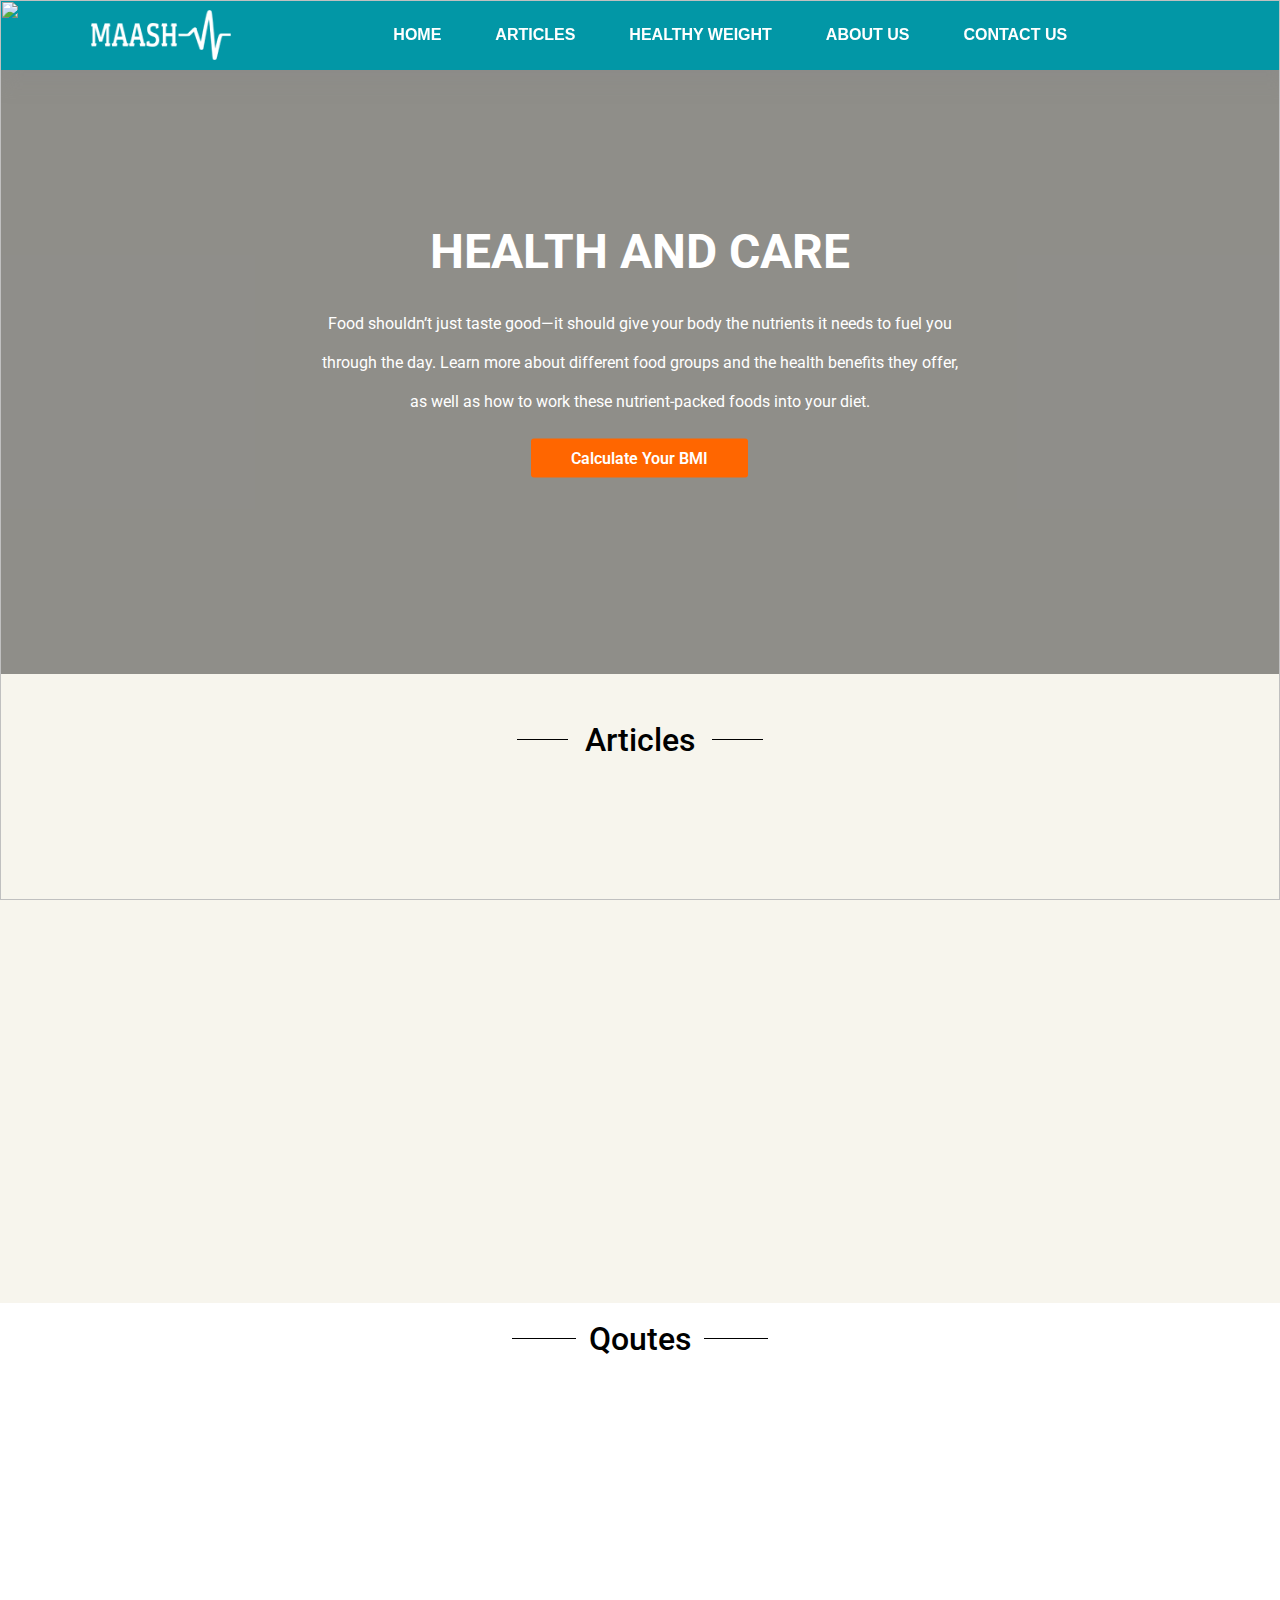
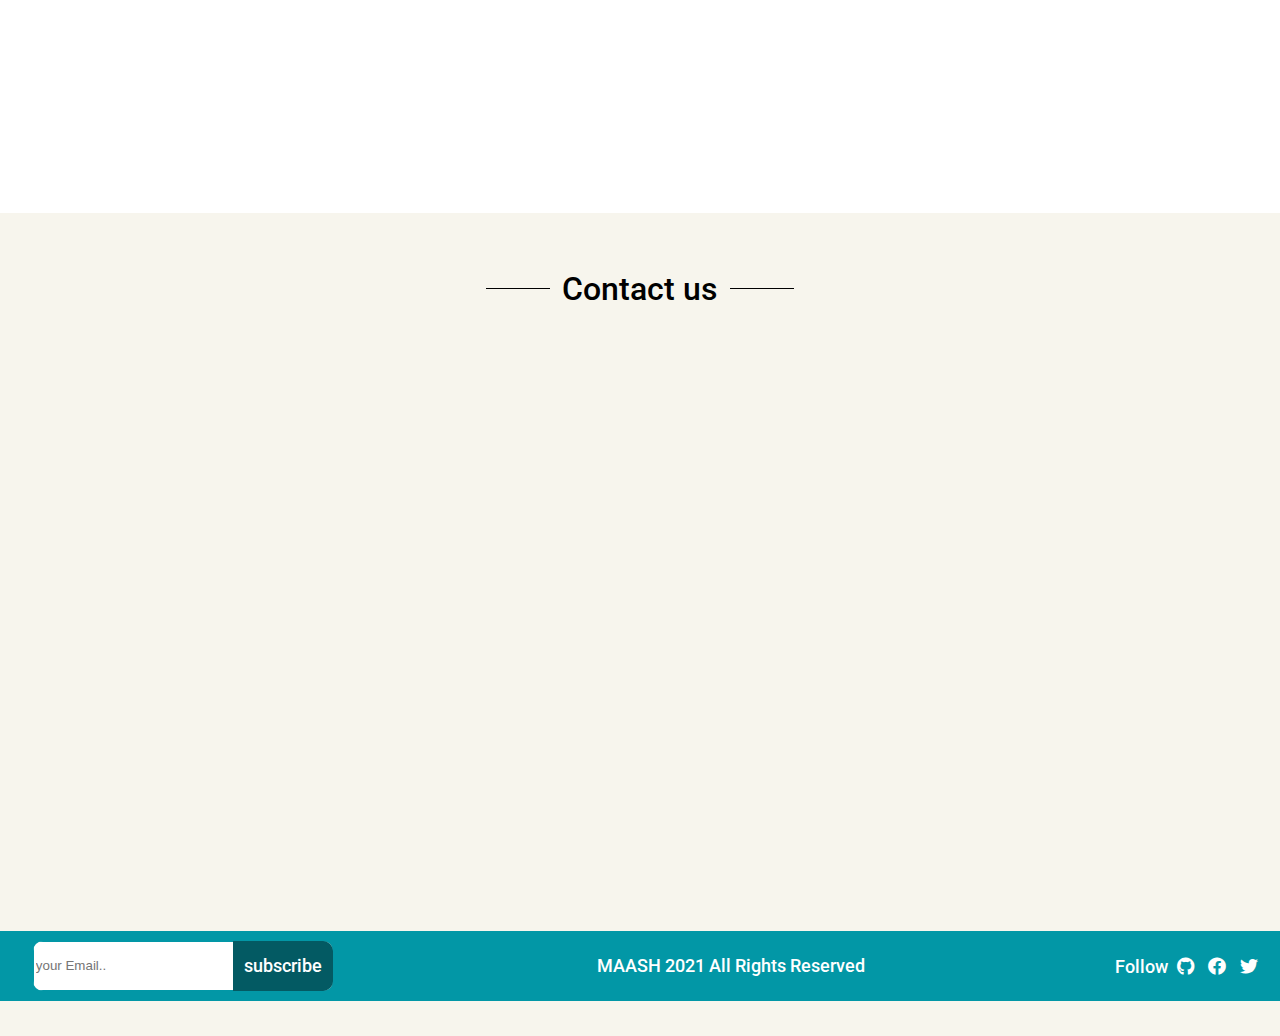
==== index.html @ dfac136e "adding a dropdown list to the header with user data" ====
<!DOCTYPE html>
<html lang="en">

<head>
  <meta charset="UTF-8">
  <meta name="viewport" content="width=device-width, initial-scale=1.0">
  <title>Document</title>
 <link rel="stylesheet" href="css/scrollEffect.css">
 <link rel="stylesheet" href="css/dropdown.css">
 <link rel="stylesheet" href="css/AboutCards.css">
 <link rel="stylesheet" href="assets/fontawesome/css/all.css">
  <link rel="stylesheet" href="css/reset.css">
  <link rel="stylesheet" href="css/Cards.css">
  <link rel="stylesheet" href="css/qouteCss.css">
  <link rel="stylesheet" href="css/contact-form.css">
  <link rel="stylesheet" href="css/style.css">
</head>

<body onload="preLoad()" id="myPage">
  <div id="loader"><img src="assets/loader1.gif" alt=""></div>
  <header>
    <div class="img-container-header">
      <a href="index.html"><img class="logo" src="assets/logo.png" alt=""></a>
    </div>
    <nav>
      <a href="index.html">Home</a>
      <a href="#Art">Articles</a>
      <a href="form.html">Healthy Weight</a>
      <a href="aboutus.html">About us</a>
      <a href="#contact">Contact Us</a>
    </nav>
    <div id="userData">
        <div class="dropdown">
          <button onclick="getDataDrop()" class="dropbtn">User</button>
          <div id="myDropdown" class="dropdown-content">
            <a id="nameUser"></a>
            <a id="ageUser"></a>
            <a id="HeightUser"></a>
            <a id="WeightUser"></a>
          </div>
        </div>
        <!-- <ul id="dropdown">
          <h2 id="ageUser"></h2>
          <h2 id="HeightUser"></h2>
          <h2 id="WeightUser"></h2>
        </ul> -->
<!--         
      <div class="dropdown">
        <button onclick="myFunction()" class="dropbtn">Dropdown</button>
        <div id="myDropdown" class="dropdown-content">
          <a id="ageUser"></a>
          <a id="HeightUser"></a>
          <a id="WeightUser"></a>
        </div>
      </div> -->
      



    </div>
  </header>
  <main>
    <div class="hero">
      <div class="background-overlay">
        <div class="hero-text">
          <h1>Health and Care</h1>
          <p>Food shouldn’t just taste good—it should give your body the nutrients it needs to fuel you through the day. Learn more about different food groups and the health benefits they offer, as well as how to work these nutrient-packed foods into your diet.</p>
          <a href="form.html">Calculate Your BMI</a>
        </div>
      </div>
    </div>

    <div class="main-container">

      <div class="articles-container">

        <div id="Art">
          <h3>Articles</h3>
        </div>
        <div class="effected">
        <div class="card">
          <div class="card-image">
            <img class="activator" src="img/chronic.jpeg">
          </div>
          <div class="card-content">
            <span class="card-title">Chronic diseases<i class="material-icons right"></i></span>
            <span class="card-container-text">Learn about heart disease, stroke, and diabetes, their
              relations to food, and how to manage them better through simple changes in lifestyle and eating habits.
            </span>
            <p><a href="articles.html#chronic">Read more</a></p>
          </div>
        </div>


        <div class="card">
          <div class="card-image">
            <img class="activator" src="img/baby.jpg">
          </div>
          <div class="card-content">
            <span class="card-title">Babies Health <i class="material-icons right"></i></span>
            <span class="card-container-text">Learn more about your children health, how to feed them properly, and
              making sure that you’re providing them with the nutritions they need to live a happy and healthy
              life.</span>
            <p><a href="articles.html#baby">Read more</a></p>
          </div>
        </div>


        <div class="card">
          <div class="card-image">
            <img class="activator" src="img/diet3.jpg">
          </div>
          <div class="card-content">
            <span class="card-title">Healthy Diet<i class="material-icons right"></i></span>
            <span class="card-container-text">Learn more about eating for your health, without stricting
              yourself from eating what you love. How to eat to feel great, have more energy, improve your
              health, and boost your mood.
            </span>
            <p><a href="articles.html#diet">Read more</a></p>
          </div>
        </div>
      </div>
      </div>


    </div>

    <div class="Qoutes-container">
      <div id="Qoutes">
        <h3>Qoutes</h3>
      </div>
      <div class="effected">
        <div class="container" >
          <div id="quoteSign" >
            <img src="img/unnamed.png" alt="">
           </div>
          <div class="box">
        
            <div class="slider">
              <!-- Text here  -->
              <section>
                <div class="qputimg">
                  <img src="img/qoute1.jpg" width="200" height="150">
            </div>
                <div id="text1">
                  ”The scientific truth may be put quite briefly; eat moderately, having an ordinary<br> mixed
                    diet, and don’t worry.”<br><br><br><span> ~ Robert Hutchison</span>
                </div>
              
              </section>       
            
              <section>
                <div class="qputimg" >
                  <img src="img/qoute2.jpg" width="200" height="150">
                  </div>
                <div id="text2">
                ”Keeping your body healthy is an expression of gratitude to the whole cosmos –<br> the trees, the
                clouds, everything.” <br><br><br><span>~ Thich Nhat Hanh</span>
                </div>
               
              </section>
                          
              <section>
                <div class="qputimg">
                  <img src="img/qoute3.jpg" width="200" height="150">
                  </div>
                <div id="text3">
                ”The doctor of the future will give no medicines, but will interest his patients in <br> the care of
                the human frame, in diet, and in the causes and prevention of disease.” <br><br><br><span> ~Thomas Edison</span>
                </div>
                
              </section>
            
            
              <section>
                <div id="img4">
                  <img src="img/qoute4.jpg" width="200" height="150">
                  </div>
                <div id="text4">
                ”It is health that is real wealth and not pieces of gold and silver.” <br><br><br><span>~ Mahatma Gandhi</span>
                </div>
               
              </section>
            </div>
            <div class="cont">
              <span class="Arr Left"> <img src="img/baseline_keyboard_arrow_left_black_18dp.png" alt=""> </span>
              <span class="Arr Right"> <img src="img/baseline_keyboard_arrow_right_black_18dp.png" alt=""> </span>
            </div>
          </div>
        </div>
      </div>
</div>
    <div id="contact">
      <h3>Contact us</h3>
    </div>
    
      <div class="effected">
        <div class="contat-us-section">
    
          <div class="contact-info">
            <iframe
        width="100%"
        height="300"
        frameborder="0" style="border:0"
        src="https://maps.google.com/maps?q=Amman%20tabarbour&t=&z=7&ie=UTF8&iwloc=&output=embed" allowfullscreen>
      
      </iframe>
      <div class="row-contact">
        <div class="col-md-12">
            <div class="site-heading-main">
                <h2>Call us <span>On</span></h2>
                <h4>+ 962 0790 910 041</h4>
                <h2><span>E-mail</span></h2>
                <h3>MAASH@example.com</h3>
            </div>
        </div>
      </div>
      </div>


    <div class="contact-container">

      <form>
        <label for="fname">First Name</label>
        <input type="text" id="fname" name="firstname" class="input-contact" placeholder="Your name.." required>
        <label for="lname">Last Name</label>
        <input type="text" id="lname" name="lastname" class="input-contact" placeholder="Your last name.." required>
        <label for="subject">Subject</label>
        <textarea id="subject" name="subject" class="input-contact" placeholder="Write something.." style="height:200px" required></textarea>
        <input type="submit" id="sendMessage" value="Submit" class="confirm">
        <!-- The Modal -->
        <div id="myModal" class="modal">
          <!-- Modal content -->
          <div class="modal-content">
            <p>Thanks for your Message...</p>
          </div>
        </div>
        </form>
    </div>


 </div>
  </div>

  </div>
  </main>
  <footer>
    <div class="footer-sub">
      <div class="container-sub">
        <div class="login_bar">
          <input type="text"  placeholder="your Email.." class="button-sub">
          <span class="login"></span>
          <span class="subscribe_button">subscribe</span>
          <span class="subscribing"></span>
        </div>
      </div>
    </div>
    <div class="copy-rights">MAASH 2021 All Rights Reserved</div>
    <div class="footer-link">Follow <a href="#"><i class="social-icon fab fa-github"></i></a>
      <a href="#"><i class="social-icon fab fa-facebook"></i></a>
      <a href="#"><i class="social-icon fab fa-twitter"></i></a>
    </div>
  </footer>
  <script src="js/ScrollingFunc.js"></script>
  <script src="js/slider.js"></script>
  <script src="js/app.js"></script>

</body>

</html>
---- css/scrollEffect.css ----
.effected{
    opacity: 0;
    transform: translateY(100px);
  
    transition: 0.8s all ease-in-out;
}

.appear{

    opacity: 1;
  
    transform: translateY(0px);
}
---- css/dropdown.css ----
/* #userData li ul {
    visibility: hidden;
    opacity: 0;
    position: absolute;
    transition: all 0.5s ease;
    margin-top: 1rem;
    left: 0;
    padding: 5px;
    height: 99px;
    display: none;
   } */
/*    
   #userData #dropdown-content:active > ul,
   #userData #dropdown-content ul:active {
     visibility: visible;
     opacity: 1;
     display: block;
   }
   
   #userData li ul li {
     clear: both;
     width: 100%;
   } */

   #userData
   {
    position: absolute;
    top: 50%;
    transform: translateY(-50%);
    grid-column: 4/5;
    text-transform: uppercase;
   }
   
   #userData a
   {

    text-decoration: none;
    color: rgb(0, 0, 0);
    
    text-transform: capitalize;
   }

   .dropbtn {
    background-color: #3498DB;
    color: white;
    padding: 16px;
    font-size: 16px;
    border: none;
    cursor: pointer;
  }
  
  .dropbtn:hover, .dropbtn:focus {
    background-color: #2980B9;
  }
  
  .dropdown {
    position: relative;
    display: inline-block;
  }
  
  .dropdown-content {
    display: none;
    position: absolute;
    background-color: #f1f1f1;
    min-width: 160px;
    overflow: auto;
    box-shadow: 0px 8px 16px 0px rgba(0,0,0,0.2);
    z-index: 1;
  }


  
  .dropdown-content a {
    color: black;
    padding: 12px 16px;
    text-decoration: none;
    display: block;
  }
  
  .dropdown a:hover {background-color: #ddd;}
  
  .show {display: block;}
---- css/AboutCards.css ----
@import url("https://fonts.googleapis.com/css2?family=Baloo+Paaji+2:wght@400;500&display=swap");

.team-container
{
  
    margin-left: auto;
    margin-right: auto;
    margin-bottom: 30px;
    height: auto;
}
.site-heading h2 {
display: block;
font-weight: 700;
font-size: 30px;
margin-bottom: 10px;

text-transform: uppercase;
}

.site-heading h2 span {
color: #0297a6;
}

.site-heading h4 {
display: inline-block;
padding-bottom: 20px;
font-size: 20px;
position: relative;
text-transform: capitalize;
z-index: 1;
}

.site-heading h4::before {
background:#0297a6 none repeat scroll 0 0;
bottom: 0;
content: "";
height: 2px;
left: 50%;
margin-left: -25px;
position: absolute;
width: 50px;
}

.site-heading h2 span {
color: #0297a6;
}

.site-heading {
margin-bottom: 60px;
overflow: hidden;
margin-top: -5px;
text-align: center;
}



#team-members{
  margin-bottom: 30px;
  width: 100%;
  margin: 10px 0;
  text-align: center;
  font-size: 28px;
  position: relative;
  background-color: #ffffff;
}

#team-members h3 {
  background-color: #ffffff; /* Same as the parents Background */
  width: auto;
  display: inline-block;
  z-index: 2;
  padding: 0 20px 0 20px;
  color: rgb(0, 0, 0);
  position: relative;
  text-align: center;
  font-size: 32px;
  font-weight: 500;
  padding-top: 10px;
  margin: 0;
}

.articles-container
{
  width: 100%;
  margin-left: auto;
  margin-right: auto;
}

.card{
    display: inline-block;
    margin-top: 40px;
    margin-left: 30px;
    width: 29%;
    margin: 20px;
    box-shadow: 0px 0px 1px 0px #888888;
    background: #f7f5ed;
}
.card-image
{
  width: 100%;
  height: 200px;
  overflow: hidden;
}
.card-title
{

  color: #243444;
  font-family: "Muli", Sans-serif;
  font-size: 1.4rem;
  font-weight: bold;
  text-transform: capitalize;
  line-height: 1.5em;
}

.card-content
{

  background:#ffffff;
  padding: 40px 20px 20px;
  position: relative;
  text-align: center;
  z-index: 1;
}

.activator
{
  width: 100%;
}

.card-content p
{
  margin-top: 20px;
}

.card-container-text
{
  display: block;
  color: #000000;
  line-height: 1.5em;
  height: 55px;
  overflow-y: hidden;
}

.card-container-icons
{
  display: block;
  color: #000000;
  line-height: 1.5em;
  height: 55px;
  overflow-y: hidden;
}

.social-icons {
  padding: 0;
  list-style: none;
  margin: 1em;
}

.social-icons li {
  display: inline;
  margin: 1.15em;
  position: relative;
  font-size: 1.4em;
}

.card-container-icons {
  color: #5d6667;
  top: 0.85em;
  left: 0.96em;
  font-size: 1rem;
}

.card-container-icons a {
  display: inline-block;
  text-decoration: none;
  color: #5d6667;
  margin: 0 10px 0px 10px;
  font-size: 25px;
}
.row
{
  margin-top: 80px;
}

.row-contact
{
  margin-top: 20px;
  float: left;
}
---- css/Cards.css ----
body {

  background-color: rgb(255, 255, 255);

}
#Art{
  margin-bottom: 30px;
  width: 100%;
  height: 50px;
  margin: 10px 0;
  text-align: center;
  font-size: 28px;
  position: relative;
}

#Qoutes
{
  margin-bottom: 30px;
    width: 100%;
    height: 50px;
    margin: 10px 0;
    text-align: center;
    font-size: 28px;
    position: relative;
}

#Qoutes:after {
  content: '';
  width: 5%;
  border-bottom: solid 1px rgb(0, 0, 0);
  position: absolute;
  left: 40%;
  top: 50%;
  z-index: 1;
}

#Qoutes:before {
  content: '';
  width: 5%;
  border-bottom: solid 1px rgb(0, 0, 0);
  position: absolute;
  right: 40%;
  top: 50%;
  z-index: 1;
}

#Qoutes h3 {

  width: auto;
  display: inline-block;
  z-index: 2;
  padding: 0 20px 0 20px;
  color: rgb(0, 0, 0);
  position: relative;
  text-align: center;
  font-size: 32px;
  font-weight: 500;
  padding-top: 10px;
  margin: 0;
}


#Art:after {
  content: '';
  width: 5%;
  border-bottom: solid 1px rgb(0, 0, 0);
  position: absolute;
  left: 38%;
  top: 50%;
  z-index: 1;
}

#Art:before {
  content: '';
  width: 5%;
  border-bottom: solid 1px rgb(0, 0, 0);
  position: absolute;
  right: 38%;
  top: 50%;
  z-index: 1;
}

#Art h3 {
  width: auto;
  display: inline-block;
  z-index: 2;
  padding: 0 20px 0 20px;
  color: rgb(0, 0, 0);
  position: relative;
  text-align: center;
  font-size: 32px;
  font-weight: 500;
  padding-top: 10px;
  margin: 0;
}

.articles-container
{
  width: 100%;
  margin-left: auto;
  margin-right: auto;
}

.Qoutes-container
{
  width: 100%;
    margin-left: auto;
    margin-right: auto;
    height: auto;
    /* padding: 20px; */
    padding-bottom: 51px;
    background-color: #ffffff;
    
}

.card{
  display: inline-block;
  margin-top: 40px;
  margin-left: 30px;
  width: 29%;
  margin: 20px;
  box-shadow: 0px 3px 4px 1px #888888;
  background: #ffffff;
}
.card-image
{
  width: 100%;
  height: 200px;
  overflow: hidden;
}
.card-title
{

  color: #243444;
  font-family: "Muli", Sans-serif;
  font-size: 1.4rem;
  font-weight: bold;
  text-transform: capitalize;
  line-height: 1.5em;
}

.card-content
{
  margin-top: 20px;
  padding: 20px;
}

.activator
{
  width: 100%;
}

.card-content p
{
  margin-top: 20px;
}
.card-content a
{
    background-color: #ff6600;
    color: #ffffff;
    text-decoration: none;
    display: block;
    margin: auto;
    width: 115px;
    height: 25px;
    padding: 10px;
    text-align: center;
    border-radius: 5px;
    font-weight: bold;
    line-height: 25px;
    font-family: "Muli", Sans-serif;
    font-size: 0.8rem;
    font-weight: 600;
    text-transform: uppercase;
    fill: #FFFFFF;
    padding: 10px 15px 10px 15px;
}

.card-container-text
{
  display: block;
  color: #000000;
  font-family: "Muli", Sans-serif;
  line-height: 1.5em;
  height: 100px;
  overflow-y: hidden;
}
---- css/qouteCss.css ----
.container{
    position: relative;
    width: 75%;
    margin: 45px auto 0px auto;
    box-shadow: 0px 1px 1px 0px #888888;
}

.box{

    border: 2px solid #ccc;
    height: 350px;
    position: relative;
    overflow: hidden;
}
.slider{
 background-color: #f5f4f4;
    height: 100%;
    display: flex;
    width: 400%;
    transition: all 0.8s;
}
.container section{

    flex-basis: 100%;
    display: flex;

    justify-content: center;
    align-items: center;
}

.cont .Arr{
    position: absolute;
    top: 50%;
    cursor: pointer;
    opacity: 0.7;
}

.Arr.Left{
    left: 10px;

}

.Arr.Right{
    right: 10px;

}

.cont .Arr:hover{
    opacity: 1;
}

#text1 {
    margin-left: 1%;
    font-size: 13px;
    font-weight: 600;
    /* max-width: 40%; */
    margin-top: 1%;
    font-style: italic;
    font-family: cursive;
}

#text2 {
    margin-left: 1%;
    font-size: 13px;
    font-weight: 600;
    /* max-width: 40%; */
    margin-top: 1%;
    font-style: italic;
    font-family: cursive;
}

#text3 {
    margin-left: 1%;
    font-size: 13px;
    font-weight: 600;
    /* max-width: 40%; */
    margin-top: 1%;
    font-style: italic;
    font-family: cursive;
}

#text4 {
    margin-left: 1%;
    font-size: 13px;
    font-weight: 600;
    /* max-width: 40%; */
    margin-top: 1%;
    font-style: italic;
    font-family: cursive;
}

.qputimg{

    margin-left: 70px;
}

.container span{

color: #0297a6;
}
#quoteSign{
    position: absolute;
}
---- css/contact-form.css ----
#contact{
  margin-top: 30px;
  margin-bottom: 30px;
  width: 100%;
  height: 50px;
  margin: 50px 0;
  text-align: center;
  font-size: 28px;
  position: relative;
}



#contact:after {
  content: '';
  width: 5%;
  border-bottom: solid 1px rgb(0, 0, 0);
  position: absolute;
  left: 38%;
  top: 50%;
  z-index: 1;
}

#contact:before {
  content: '';
  width: 5%;
  border-bottom: solid 1px rgb(0, 0, 0);
  position: absolute;
  right: 38%;
  top: 50%;
  z-index: 1;
}

#contact h3{
  
  width: auto;
  display: inline-block;
  z-index: 2;
  padding: 0 20px 0 20px;
  color: rgb(0, 0, 0);
  position: relative;
  text-align: center;
  font-size: 32px;
  font-weight: 500;
  padding-top: 10px;
  margin: 0;
}
.contact-container{
  width: 70%;
  grid-column: 2/3;
  margin-left: auto;
  margin-right: auto;
  margin-top: 0px;
  margin-bottom: 70px;
  height: auto;
}
.input-contact, select, textarea {
    width: 100%;
    padding: 12px;
    border: 1px solid #ccc;
    border-radius: 4px;
    box-sizing: border-box;
    margin-top: 6px;
    margin-bottom: 16px;
    resize: vertical;
  }
  
  .confirm {
    background-color: #ff6600;
    color: white;
    padding: 12px 20px;
    border: none;
    border-radius: 4px;
    cursor: pointer;
  }
  
  .confirm:hover {
    background-color: #ff6600;
  }

  .contact-container
  {
      border-radius: 8px;
      box-shadow: 0px 1px 1px 0px #888888;
      background: #ffffff;
      padding: 20px;
  }

  .contat-us-section
  {
    display: grid;
    grid-template-columns: 4fr 5fr;
  }

  .contact-info{
    align-items: center;
    justify-content: center;
    padding: 0 20px;
    grid-column: 1/2;
    overflow: hidden;
    height: 100%;
    margin-top: 25px;
    margin-right: auto;
    margin-left: auto;
  }

  
  
  .card-contact{
    background: #2f3542;
    padding: 0 20px;
    margin: 0 10px;
    width: calc(33% - 20px);
    height: 200px;
    display: flex;
    flex-direction: column;
    justify-content: center;
    align-items: center;
    color: #fff;
    cursor: pointer;
  }
  
  .card-icon{
    font-size: 28px;
    background: #ff6348;
    width: 60px;
    height: 60px;
    text-align: center;
    line-height: 60px !important;
    border-radius: 50%;
    transition: 0.3s linear;
  }
  
  .card-contact:hover .card-icon{
    background: none;
    color: #ff6348;
    transform: scale(1.6);
  }
  
  .card-contact p{
    margin-top: 20px;
    font-weight: 300;
    letter-spacing: 2px;
    max-height: 0;
    opacity: 0;
    transition: 0.3s linear;
  }
  
  .card-contact:hover p{
    max-height: 40px;
    opacity: 1;
  }
  
  
  @media screen and (max-width:800px) {
    .contact-info{
      flex-direction: column;
      grid-column: 2/3;
    }
    .card-contact{
      width: 100%;
      max-width: 300px;
      margin: 10px 0;
    }
  }
---- css/style.css ----
@import url('https://fonts.googleapis.com/css2?family=Roboto+Mono:wght@500&family=Roboto:wght@400;500&display=swap');

/* Preload Screen */
#loader{
position: fixed;
z-index: 4;
width: 100%;
height: 100%;

-webkit-animation: fadeout 3s; /* Safari, Chrome and Opera > 12.1 */
   -moz-animation: fadeout 3s; /* Firefox < 16 */
    -ms-animation: fadeout 3s; /* Internet Explorer */
     -o-animation: fadeout 20s; /* Opera < 12.1 */
        animation: fadeout 3s;
}

@keyframes fadeout {
    from { opacity: 1; }
    to   { opacity: 0; }
}

/* Firefox < 16 */
@-moz-keyframes fadeout {
    from { opacity: 1; }
    to   { opacity: 0; }
}

/* Safari, Chrome and Opera > 12.1 */
@-webkit-keyframes fadeout {
    from { opacity: 1; }
    to   { opacity: 0; }
}

/* Internet Explorer */
@-ms-keyframes fadeout {
    from { opacity: 1; }
    to   { opacity: 0; }
}

/* Opera < 12.1 */
@-o-keyframes fadeout {
    from { opacity: 1; }
    to   { opacity: 0; }
}


#loader img
{
    height: 100%;
    width: 100%;
}

body
{
    display: grid;
    grid-template-columns: 1fr 1fr 1fr;
    font-family: Roboto;
    background-color: #ffffff;
}
/* Header Section */
header
{
    display: grid;
    grid-template-columns: 1fr 2fr 9fr 2fr;
    grid-column: 1/-1;
    background-color: rgb(255, 255, 255);
    position: sticky;
    top: 0;
    height: 70px;
    /* background: rgba(76, 175, 80, 0); */
    background-color: #0297a6;
    z-index: 3;
    box-shadow: 5px 5px 20px 5px #88888870;
}

.img-container-header
{
    grid-column: 2/3;
}
.logo
{
    position: absolute;
    top: 50%;
    transform: translateY(-50%);
    height: 50px;
    width: 140px;

}

nav
{
    position: absolute;
    top: 50%;
    transform: translateY(-50%);
    grid-column: 3/4;
    right: 0;
    text-transform: uppercase;
}

header nav a 
{
    font-family: "Founders Grotesk Cond Med",sans-serif;
    text-transform: uppercase;
    text-decoration: none;
    padding: 5px 30px 5px 20px;
    font-size: 16px;
    color: #ffffff;
    font-weight: 600;
}

header nav div span
{
    font-family: "Founders Grotesk Cond Med",sans-serif;
    text-decoration: none;
    font-size: 16px;
    padding: 32px 0;
    color: #ffffff;
}

  
/* Main Section */

main
{
    display: grid;
    grid-template-columns: 1fr;
    grid-column: 1/-1;
    margin-bottom: 20px;
}

#myPage
{
    background-color: #f7f5ed;
    margin-bottom: 0;
}
.hero
{
    overflow: hidden;
    padding-right: 0;
    padding-left: 0;
    border-radius: 0;
    position: relative;
    min-width: 100%;
    height: 460px;
    background-image: url("https://images.pexels.com/photos/1465892/pexels-photo-1465892.jpeg?auto=compress&cs=tinysrgb&dpr=2&h=650&w=940");
    background-position: top center;
    background-repeat: no-repeat;
    background-size: cover;
    background-attachment: fixed;
    transition: background 0.3s, border 0.3s, border-radius 0.3s, box-shadow 0.3s;
    padding: 72px 0px 72px 0px;
}

@media (max-width: 767px) {
    #video-hero {
        display: none;
    }
}

.hero-text {
    z-index: 2;
    position: absolute;
    color: #ffffff;
    width: 100%;
    text-align: center;
    margin-right: auto;
    margin-left: auto;
    top: 46%;
    transform: translateY(-50%);
}

.background-overlay
{
    background-color: #0000006b;
    transition: background 0.3s, border-radius 0.3s, opacity 0.3s;
    height: 100%;
    width: 100%;
    top: 0;
    left: 0;
    position: absolute;
}

.hero-text h1
{
    color: #FFFFFF;
    font-size: 3rem;
    font-weight: bold;
    text-transform: uppercase;
    line-height: 44px;
}

.hero-text p
{
    color: #FFFFFF;
    font-size: 1rem;
    line-height: 39px;
    width: 50%;
    margin-left: auto;
    margin-right: auto;
    margin-bottom: 30px; 
    margin-top: 30px;   
}

.hero-text a
{
    font-weight: 600;
    color: #ffffff;
    background-color: #ff6600;
    border-radius: 3px 3px 3px 3px;
    padding-top: 10px;
    padding-right: 40px;
    padding-bottom: 10px;
    padding-left: 40px;
    text-decoration: none;
}

/* Articles Section  */

#articles
{
    display: grid;
    height: auto;
    grid-template-columns: 1fr 5fr 1fr;
}

.container
{
    grid-column: 2/3;
}

#articles h2
{
    text-align: center;
    font-size: 30px;
    font-weight: 500;
}

.articles-intro
{
    padding-bottom: 4rem;
    padding-top: 4rem;
}
.articles-card
{
    width: 100%;
    display: grid;
    grid-template-columns: 1fr 1fr 1fr;

}
.category-box
{
    margin-left: auto;
    margin-right: auto;
    box-shadow: 0px 0px 30px rgba(73, 78, 92, 0.15);
    height: 200px;
    width: 350px;
    margin: 10px;
}

.articles-card h3
{
    text-align: center;
    padding: 30px;
}



.main-container
{
    width: 80%;
    margin-left: auto;
    margin-right: auto;
    margin-top: 30px;
    margin-bottom: 30px;
    height: auto;
}

/*--------------------- Modal ----------------------*/

.modal {
    display: none; /* Hidden by default */
    position: fixed; /* Stay in place */
    z-index: 1; /* Sit on top */
    padding-top: 100px; /* Location of the box */
    left: 0;
    top: 0;
    width: 100%; /* Full width */
    height: 100%; /* Full height */
    overflow: auto; /* Enable scroll if needed */
    background-color: rgb(0,0,0); /* Fallback color */
    background-color: rgba(0,0,0,0.4); /* Black w/ opacity */
  }
  
  /* Modal Content */
  .modal-content {
    background-color: #fefefe;
    margin: auto;
    padding: 20px;
    border: 1px solid #888;
    width: 80%;
    margin-top: 150px;
  }
  
  /* The Close Button */
  .close {
    color: #aaaaaa;
    float: right;
    font-size: 28px;
    font-weight: bold;
  }
  
  .close:hover,
  .close:focus {
    color: #000;
    text-decoration: none;
    cursor: pointer;
  }


/*--------------------- Footer  --------------------*/

footer
{
    display: grid;
    grid-template-columns: 4fr 8fr 2fr;
    background-color: #0297a6;
    height: auto;
    bottom: 0;
    grid-column: 1/-1;
    text-align: center;
    color: #fff;
    padding: 10px 0;
    z-index: 4;
    font-size: 18px;
    font-weight: 500;
}
.copy-rights
{
    grid-column: 2/3;
    margin: 5px;
    margin:auto;
}
.footer-link
{
    grid-column: 3/4;
    margin: auto;
}
.social-icon
{
    font-family: 'Font Awesome 5 Brands';
    font-weight: 400;
    color: #fff;
    margin: 5px;
}
.footer-form
{
    grid-column: 1/-1;
}

.footer-sub
{
    grid-column: 1/2;
}

/* Add some padding and a grey background color to containers */
.sub-container {
    padding: 20px;
    background-color: #f1f1f1;
  }
  
  

  
.container-sub {	
	width: 300px;
	margin: auto;
}

.login_bar {
    
    height: 50px;
    background: #0297a6;
    border-radius: 10px;
    position: relative;
    z-index: 1;
    overflow: hidden;
}

.button-sub
{
    width: 100% !important;
    height: 100% !important;
    /* padding: 13px; */
    border: 1px solid #0297a6 !important;
    border-radius: 4px;
    box-sizing: border-box;
    /* margin-top: 6px; */
    /* margin-bottom: 13px; */
    resize: vertical !important;

}

.site-heading-main h2 {
    display: block;
    font-weight: 700;
    font-size: 20px;
    margin-bottom: 10px;
    
    text-transform: uppercase;
    }
    
    .site-heading-main h2 span {
    color: #0297a6;
    }
    
    .site-heading-main h4 {
    display: inline-block;
    padding-bottom: 20px;
    font-size: 15px;
    position: relative;
    text-transform: capitalize;
    z-index: 1;
    }
    
    .site-heading-main h4::before {
    background:#0297a6 none repeat scroll 0 0;
    bottom: 0;
    content: "";
    height: 2px;
    /* left: 50%; */
    margin-left: -25px;
    margin-bottom: 10px ;
    position: absolute;
    width: 150px;
    }
    
    .site-heading-main h2 span {
    color: #0297a6;
    }
    
    .site-heading-main {
    margin-bottom: 60px;
    overflow: hidden;
    margin-top: -5px;
    }


.login {
	background: transparent;
	position: absolute;
	height: 100%;
	width: 190px;
	padding-left: 10px;
	text-align: left;
	line-height: 50px;
	vertical-align: middle;
	z-index: 10;
	-webkit-transition: transform 0.2s ease-in-out 0s;
	   -moz-transition: transform 0.2s ease-in-out 0s;
	     -o-transition: transform 0.2s ease-in-out 0s;
	        transition: transform 0.2s ease-in-out 0s;
}

.login_active {
	-webkit-transform: translateX(300px);
	   -moz-transform: translateX(300px);
	    -ms-transform: translateX(300px);
	     -o-transform: translateX(300px);
	        transform: translateX(300px);
}

.subscribe_button:hover{
	background-color: #222A33;
	cursor:pointer;
}

.subscribe_button {
    background: #035a63;
    position: absolute;
    top: -50px;
    left: 200px;
    border-top-right-radius: 10px;
    border-bottom-right-radius: 10px;
    height: 150px;
    width: 100px;
    text-align: center;
    line-height: 150px;
    vertical-align: middle;
    color: white;
    -webkit-transition: transform 0.5s ease 0s;
    -moz-transition: transform 0.5s ease 0s;
    -o-transition: transform 0.5s ease 0s;
    transition: transform 0.5s ease 0s;
}

.subscribe_button_active{
	-webkit-transform: translateY(50px);
	   -moz-transform: translateY(50px);
	    -ms-transform: translateY(50px);
	     -o-transform: translateY(50px);
	        transform: translateY(50px);
}

.subscribing{
	background: #CDD4DC;
	height: 100%;
	width: 300px;
	z-index: 5;
	position: absolute;
	left:-300px;
	display: inline-block;
	-webkit-transition: transform 1s ease 0s ;
	   -moz-transition: transform 1s ease 0s ;
	     -o-transition: transform 1s ease 0s ;
	        transition: transform 1s ease 0s ;
}
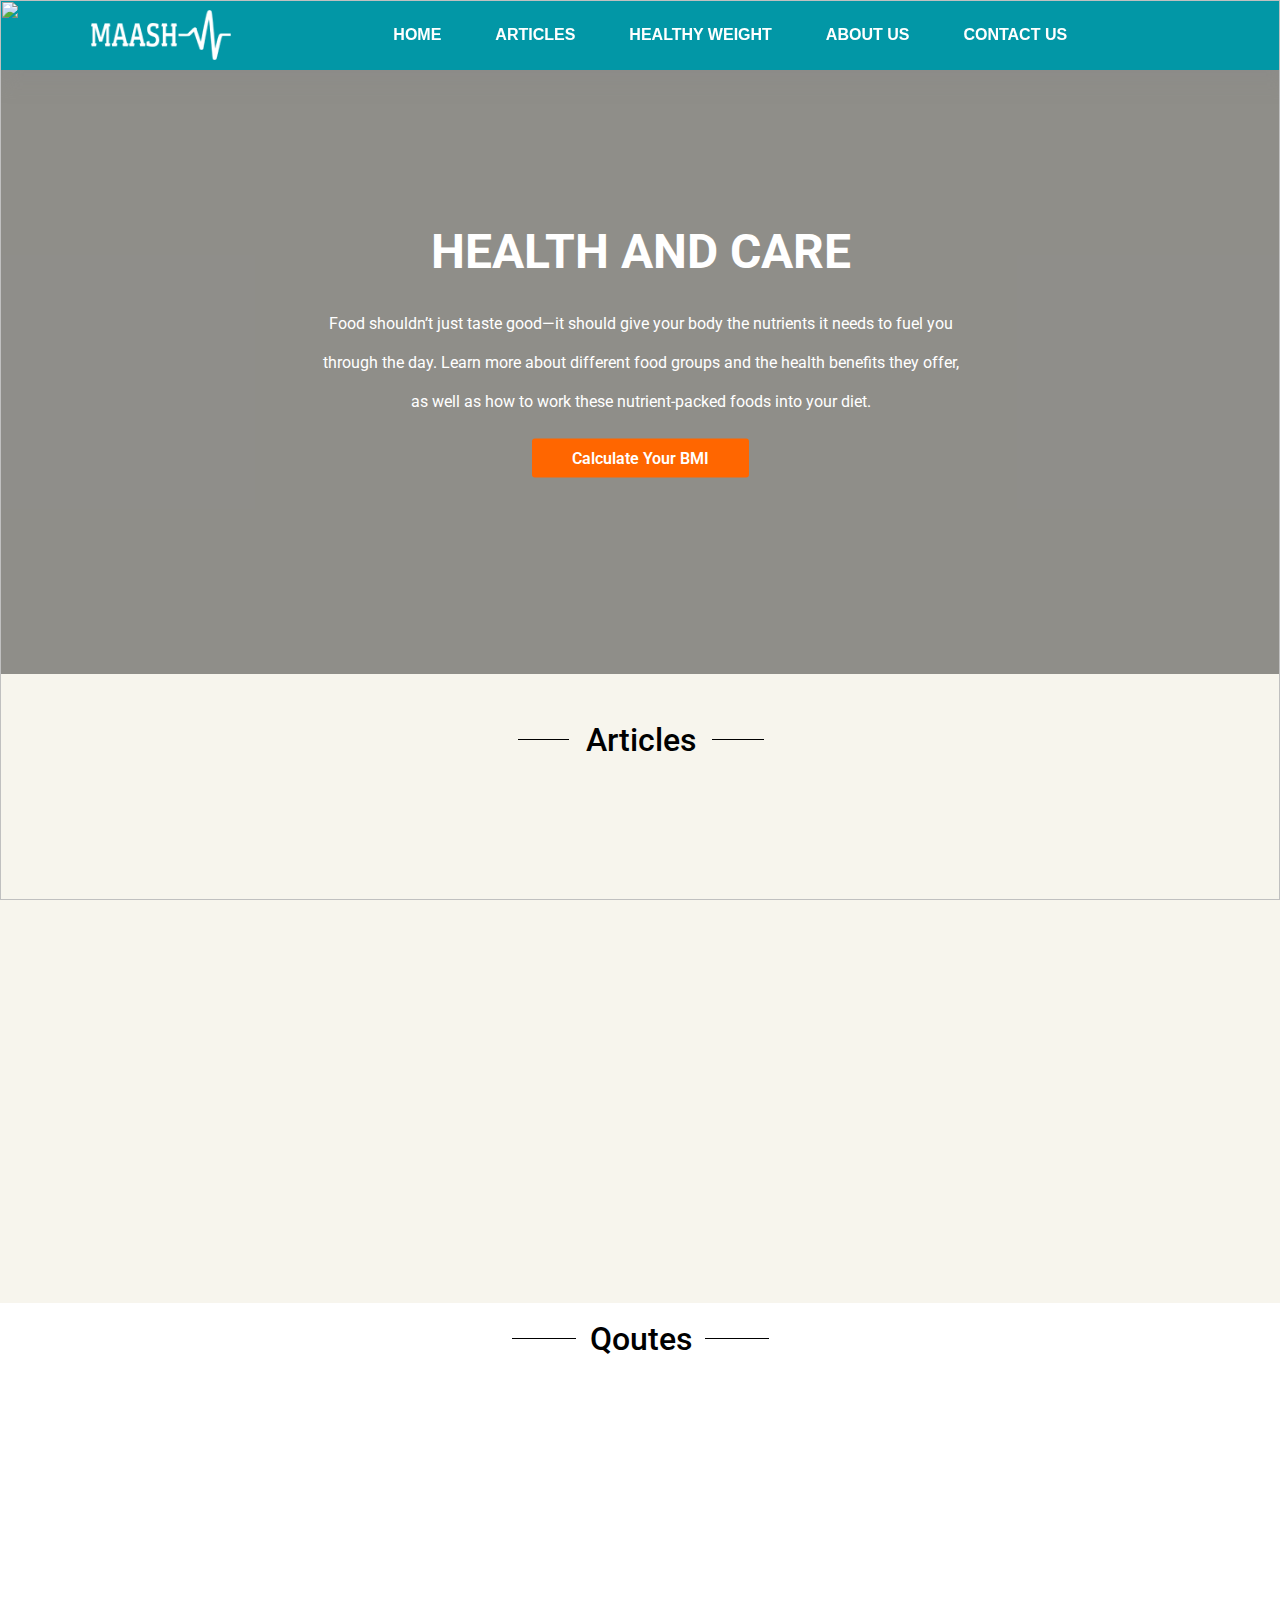
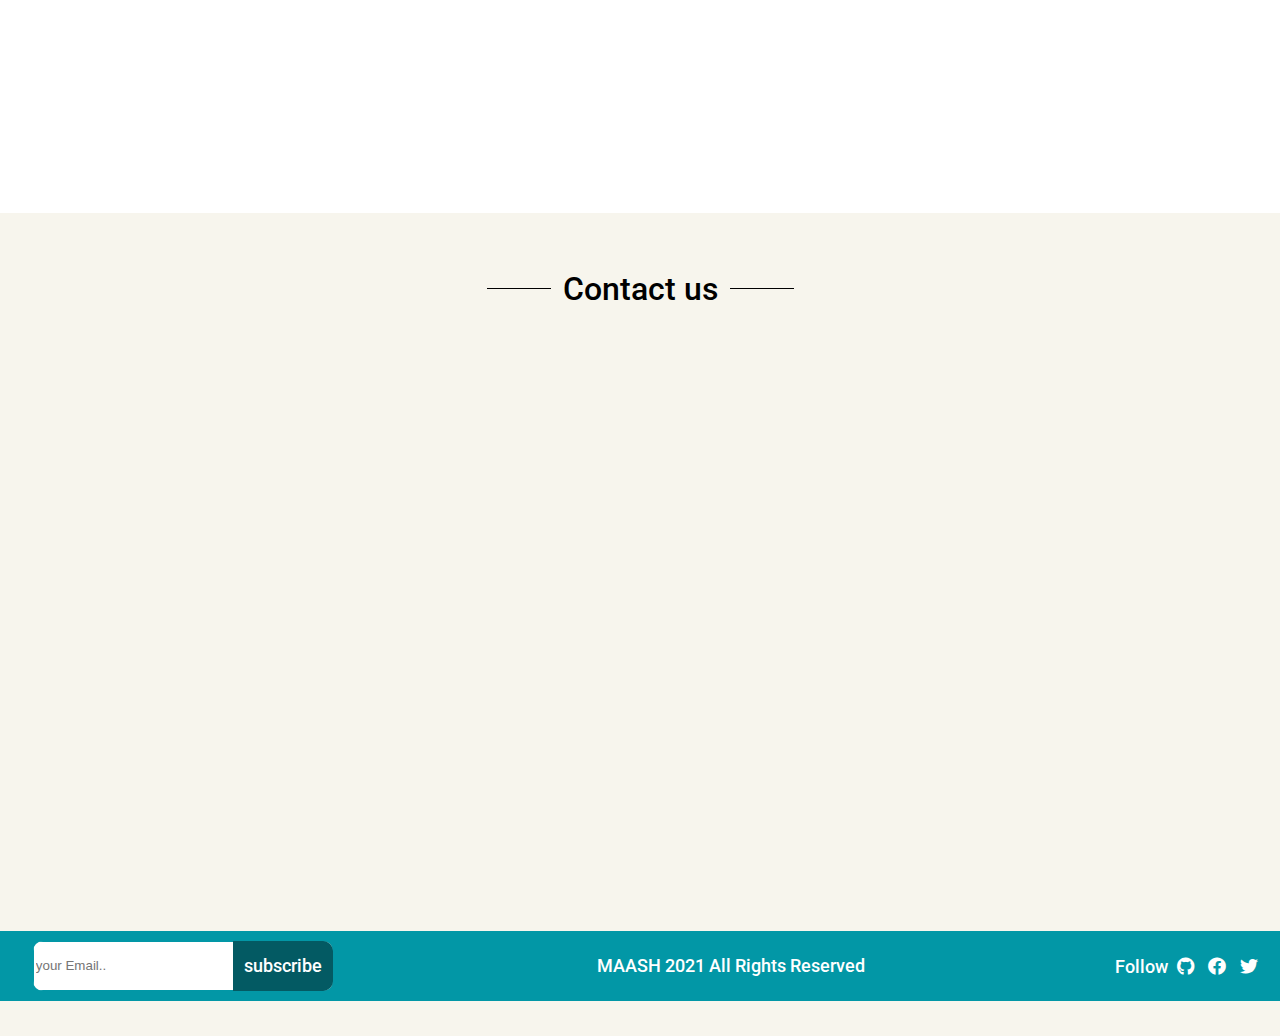
==== commit 5f2bcedf: "Merge pull request #28 from FoodAwareness/feature/dev01" ====
--- a/index.html
+++ b/index.html
@@ -6,7 +6,6 @@
   <meta name="viewport" content="width=device-width, initial-scale=1.0">
   <title>Document</title>
  <link rel="stylesheet" href="css/scrollEffect.css">
- <link rel="stylesheet" href="css/dropdown.css">
  <link rel="stylesheet" href="css/AboutCards.css">
  <link rel="stylesheet" href="assets/fontawesome/css/all.css">
   <link rel="stylesheet" href="css/reset.css">
@@ -29,35 +28,6 @@
       <a href="aboutus.html">About us</a>
       <a href="#contact">Contact Us</a>
     </nav>
-    <div id="userData">
-        <div class="dropdown">
-          <button onclick="getDataDrop()" class="dropbtn">User</button>
-          <div id="myDropdown" class="dropdown-content">
-            <a id="nameUser"></a>
-            <a id="ageUser"></a>
-            <a id="HeightUser"></a>
-            <a id="WeightUser"></a>
-          </div>
-        </div>
-        <!-- <ul id="dropdown">
-          <h2 id="ageUser"></h2>
-          <h2 id="HeightUser"></h2>
-          <h2 id="WeightUser"></h2>
-        </ul> -->
-<!--         
-      <div class="dropdown">
-        <button onclick="myFunction()" class="dropbtn">Dropdown</button>
-        <div id="myDropdown" class="dropdown-content">
-          <a id="ageUser"></a>
-          <a id="HeightUser"></a>
-          <a id="WeightUser"></a>
-        </div>
-      </div> -->
-      
-
-
-
-    </div>
   </header>
   <main>
     <div class="hero">
--- a/css/qouteCss.css
+++ b/css/qouteCss.css
@@ -50,42 +50,35 @@
 }
 
 #text1 {
-    margin-left: 1%;
-    font-size: 13px;
-    font-weight: 600;
-    /* max-width: 40%; */
+    margin-left: 5%;
+    
+    font-size: 15px;
     margin-top: 1%;
-    font-style: italic;
+    font-style:italic;
     font-family: cursive;
 }
 
 #text2 {
-    margin-left: 1%;
-    font-size: 13px;
-    font-weight: 600;
-    /* max-width: 40%; */
+    margin-left: 5%;
+    font-size: 15px;
     margin-top: 1%;
-    font-style: italic;
+    font-style:italic;
     font-family: cursive;
 }
 
 #text3 {
-    margin-left: 1%;
-    font-size: 13px;
-    font-weight: 600;
-    /* max-width: 40%; */
+    margin-left: 5%;
+    font-size: 15px;
     margin-top: 1%;
-    font-style: italic;
+    font-style:italic;
     font-family: cursive;
 }
 
 #text4 {
-    margin-left: 1%;
-    font-size: 13px;
-    font-weight: 600;
-    /* max-width: 40%; */
+    margin-left: 5%;
+    font-size: 15px;
     margin-top: 1%;
-    font-style: italic;
+    font-style:italic;
     font-family: cursive;
 }
 
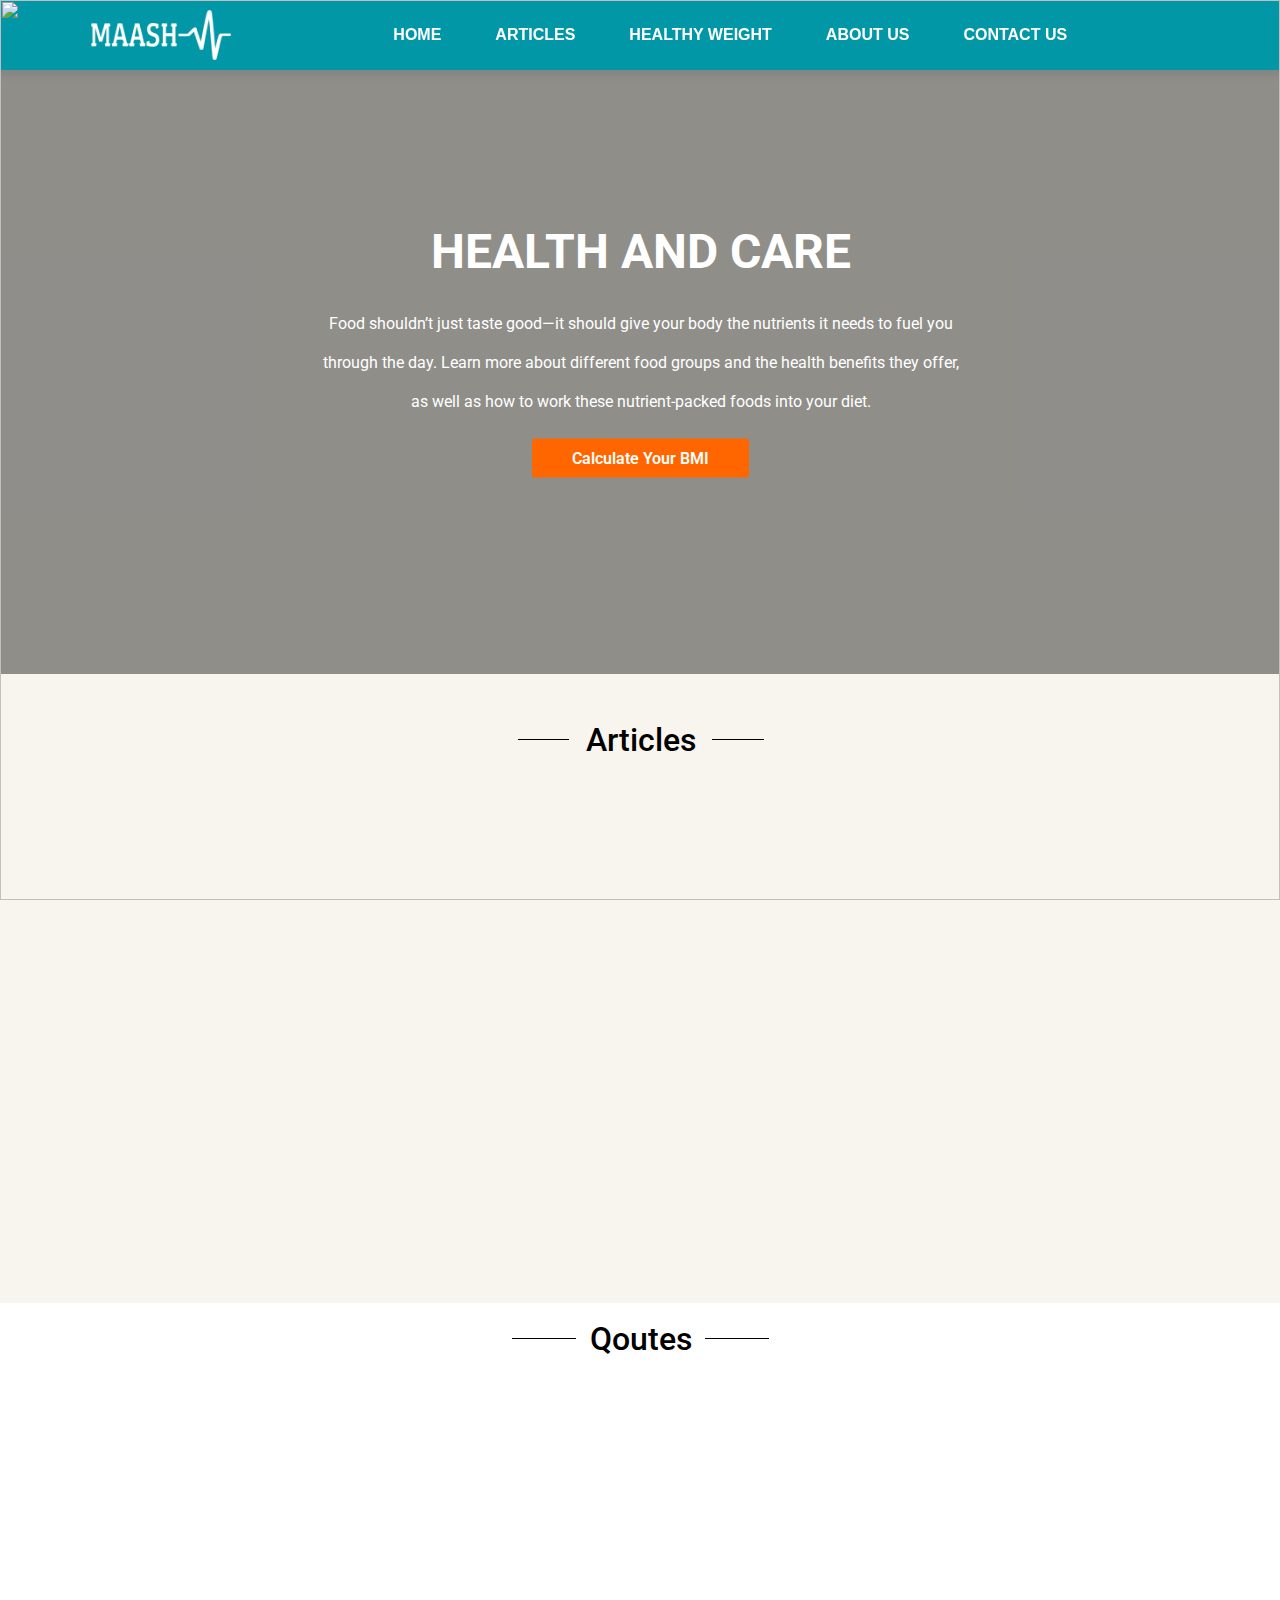
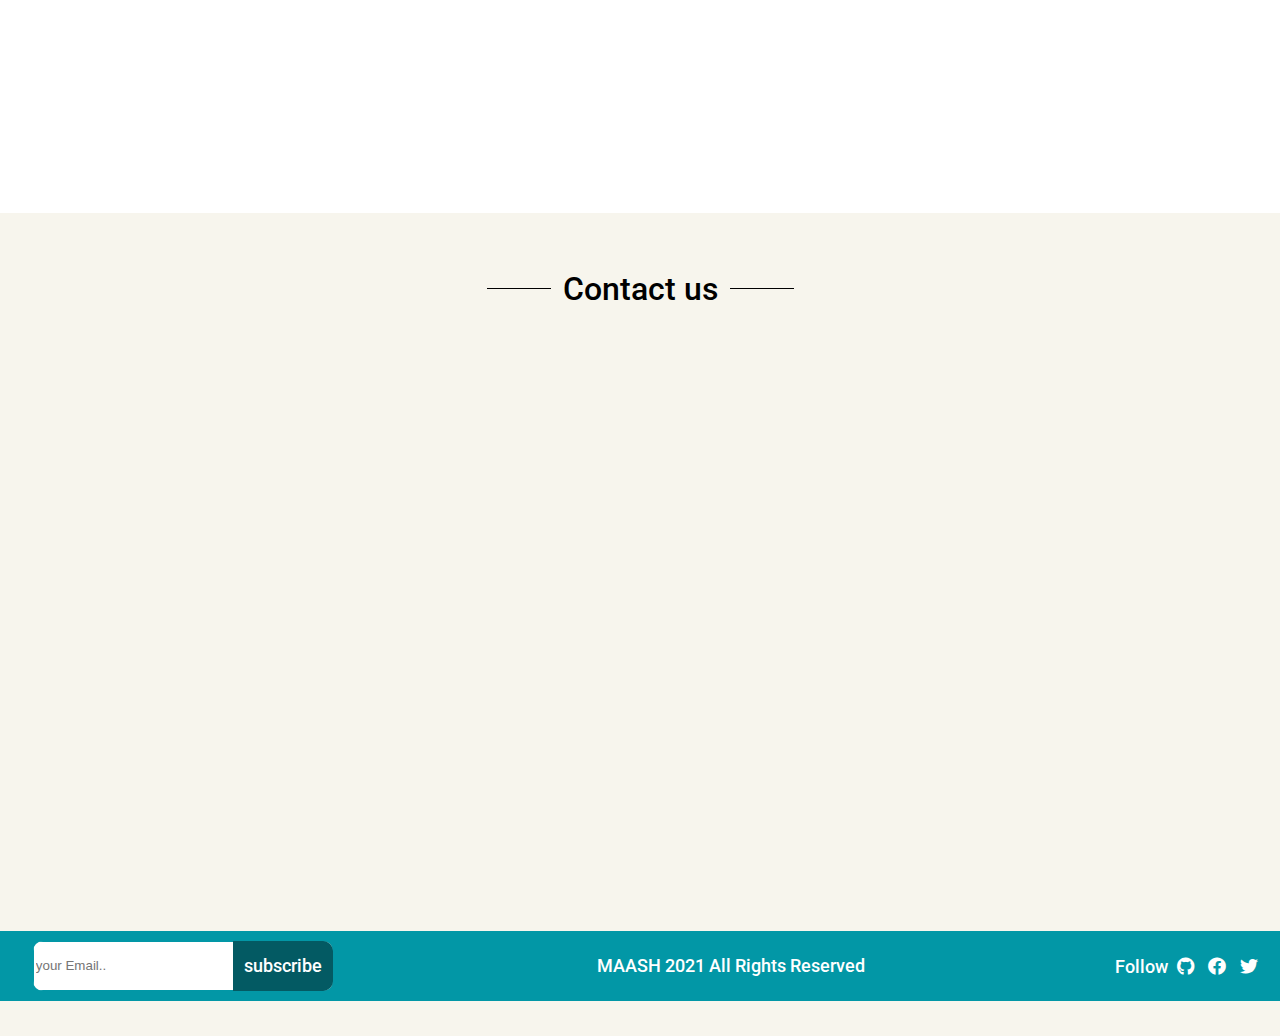
==== commit 7b989d9e: "final" ====
--- a/index.html
+++ b/index.html
@@ -6,6 +6,7 @@
   <meta name="viewport" content="width=device-width, initial-scale=1.0">
   <title>Document</title>
  <link rel="stylesheet" href="css/scrollEffect.css">
+ <link rel="stylesheet" href="css/dropdown.css">
  <link rel="stylesheet" href="css/AboutCards.css">
  <link rel="stylesheet" href="assets/fontawesome/css/all.css">
   <link rel="stylesheet" href="css/reset.css">
@@ -28,6 +29,17 @@
       <a href="aboutus.html">About us</a>
       <a href="#contact">Contact Us</a>
     </nav>
+    <div id="userData">
+        <div class="dropdown">
+          <button style="border-radius: 50%;" onclick="getDataDrop()" class="dropbtn"><i class="fas fa-user"></i></button>
+          <div id="myDropdown" class="dropdown-content">
+            <a id="nameUser"></a>
+            <a id="ageUser"></a>
+            <a id="HeightUser"></a>
+            <a id="WeightUser"></a>
+          </div>
+        </div>
+    </div>
   </header>
   <main>
     <div class="hero">
--- a/css/dropdown.css
+++ b/css/dropdown.css
@@ -0,0 +1,84 @@
+
+   /* #userData li ul {
+    visibility: hidden;
+    opacity: 0;
+    position: absolute;
+    transition: all 0.5s ease;
+    margin-top: 1rem;
+    left: 0;
+    padding: 5px;
+    height: 99px;
+    display: none;
+   } */
+/*    
+   #userData #dropdown-content:active > ul,
+   #userData #dropdown-content ul:active {
+     visibility: visible;
+     opacity: 1;
+     display: block;
+   }
+   
+   #userData li ul li {
+     clear: both;
+     width: 100%;
+   } */
+
+   #userData
+   {
+    position: absolute;
+    top: 50%;
+    transform: translateY(-50%);
+    grid-column: 4/5;
+    text-transform: uppercase;
+   }
+   
+   #userData a
+   {
+
+    text-decoration: none;
+    color: rgb(0, 0, 0);
+    
+    text-transform: capitalize;
+   }
+
+   .dropbtn {
+    background-color: #3498DB;
+    color: white;
+    padding: 16px;
+    font-size: 16px;
+    border: none;
+    cursor: pointer;
+  }
+  
+  .dropbtn:hover, .dropbtn:focus {
+    background-color: #2980B9;
+  }
+  
+  .dropdown {
+    position: relative;
+    display: inline-block;
+  }
+  
+  .dropdown-content {
+    display: none;
+    position: absolute;
+    background-color: #f1f1f1;
+    min-width: 160px;
+    overflow: auto;
+    box-shadow: 0px 8px 16px 0px rgba(0,0,0,0.2);
+    z-index: 1;
+  }
+
+
+  
+  .dropdown-content a {
+    color: black;
+    padding: 12px 16px;
+    text-decoration: none;
+    display: block;
+  }
+  
+  .dropdown a:hover {background-color: #ddd;}
+  
+  .show {display: block;}
+   --- a/css/style.css
+++ b/css/style.css
@@ -70,7 +70,7 @@
     /* background: rgba(76, 175, 80, 0); */
     background-color: #0297a6;
     z-index: 3;
-    box-shadow: 5px 5px 20px 5px #88888870;
+    box-shadow: 0px 1px 7px 4px #848484;
 }
 
 .img-container-header
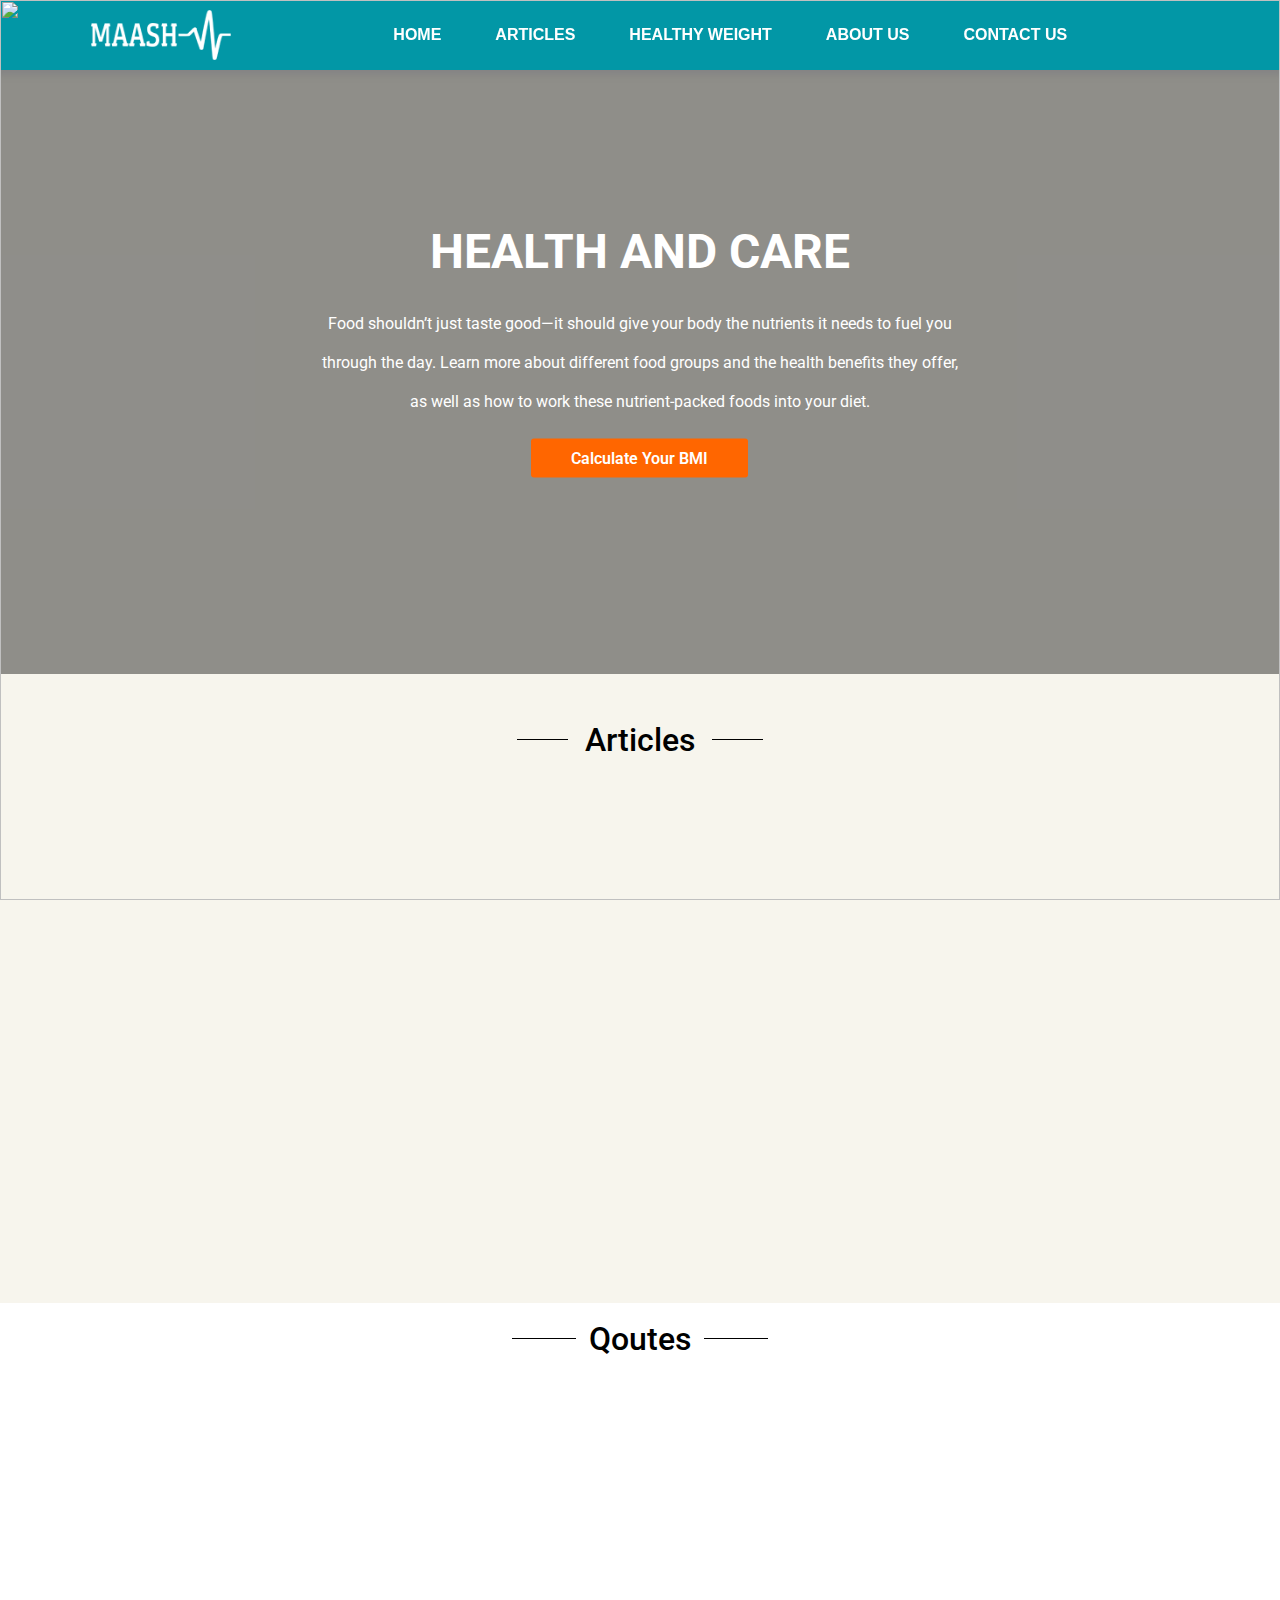
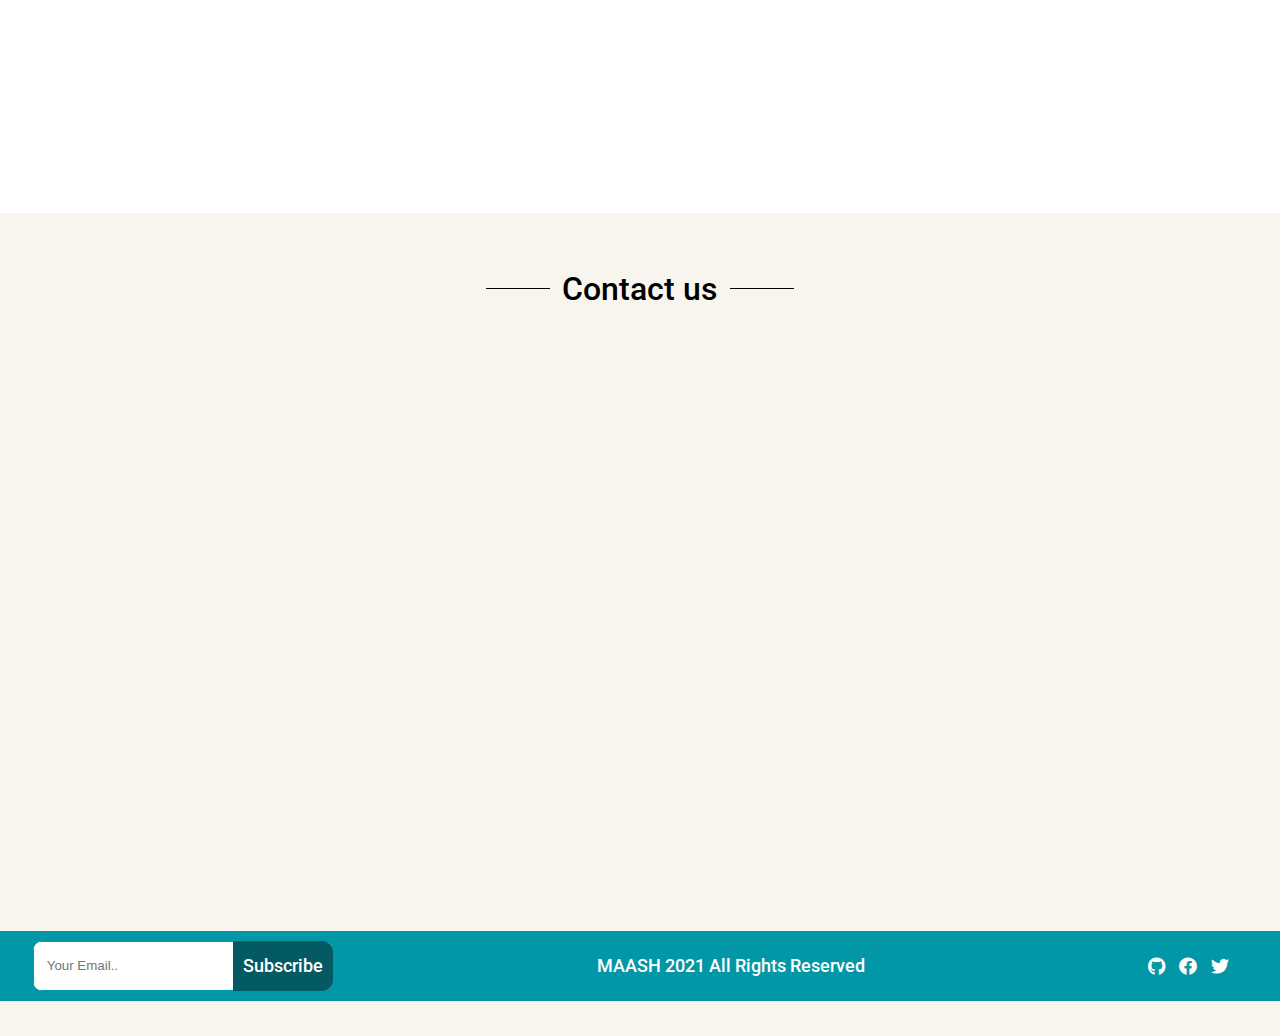
==== commit 71053df7: "update" ====
--- a/index.html
+++ b/index.html
@@ -4,11 +4,11 @@
 <head>
   <meta charset="UTF-8">
   <meta name="viewport" content="width=device-width, initial-scale=1.0">
-  <title>Document</title>
- <link rel="stylesheet" href="css/scrollEffect.css">
- <link rel="stylesheet" href="css/dropdown.css">
- <link rel="stylesheet" href="css/AboutCards.css">
- <link rel="stylesheet" href="assets/fontawesome/css/all.css">
+  <title>Home</title>
+  <link rel="stylesheet" href="css/scrollEffect.css">
+  <link rel="stylesheet" href="css/dropdown.css">
+  <link rel="stylesheet" href="css/AboutCards.css">
+  <link rel="stylesheet" href="assets/fontawesome/css/all.css">
   <link rel="stylesheet" href="css/reset.css">
   <link rel="stylesheet" href="css/Cards.css">
   <link rel="stylesheet" href="css/qouteCss.css">
@@ -30,15 +30,15 @@
       <a href="#contact">Contact Us</a>
     </nav>
     <div id="userData">
-        <div class="dropdown">
-          <button style="border-radius: 50%;" onclick="getDataDrop()" class="dropbtn"><i class="fas fa-user"></i></button>
-          <div id="myDropdown" class="dropdown-content">
-            <a id="nameUser"></a>
-            <a id="ageUser"></a>
-            <a id="HeightUser"></a>
-            <a id="WeightUser"></a>
-          </div>
-        </div>
+      <div class="dropdown">
+        <button style="border-radius: 50%;" onclick="getDataDrop()" class="dropbtn"><i class="fas fa-user"></i></button>
+        <div id="myDropdown" class="dropdown-content">
+          <a id="nameUser"></a>
+          <a id="ageUser"></a>
+          <a id="HeightUser"></a>
+          <a id="WeightUser"></a>
+        </div>
+      </div>
     </div>
   </header>
   <main>
@@ -46,7 +46,9 @@
       <div class="background-overlay">
         <div class="hero-text">
           <h1>Health and Care</h1>
-          <p>Food shouldn’t just taste good—it should give your body the nutrients it needs to fuel you through the day. Learn more about different food groups and the health benefits they offer, as well as how to work these nutrient-packed foods into your diet.</p>
+          <p>Food shouldn’t just taste good—it should give your body the nutrients it needs to fuel you through the day.
+            Learn more about different food groups and the health benefits they offer, as well as how to work these
+            nutrient-packed foods into your diet.</p>
           <a href="form.html">Calculate Your BMI</a>
         </div>
       </div>
@@ -60,48 +62,48 @@
           <h3>Articles</h3>
         </div>
         <div class="effected">
-        <div class="card">
-          <div class="card-image">
-            <img class="activator" src="img/chronic.jpeg">
-          </div>
-          <div class="card-content">
-            <span class="card-title">Chronic diseases<i class="material-icons right"></i></span>
-            <span class="card-container-text">Learn about heart disease, stroke, and diabetes, their
-              relations to food, and how to manage them better through simple changes in lifestyle and eating habits.
-            </span>
-            <p><a href="articles.html#chronic">Read more</a></p>
-          </div>
-        </div>
-
-
-        <div class="card">
-          <div class="card-image">
-            <img class="activator" src="img/baby.jpg">
-          </div>
-          <div class="card-content">
-            <span class="card-title">Babies Health <i class="material-icons right"></i></span>
-            <span class="card-container-text">Learn more about your children health, how to feed them properly, and
-              making sure that you’re providing them with the nutritions they need to live a happy and healthy
-              life.</span>
-            <p><a href="articles.html#baby">Read more</a></p>
-          </div>
-        </div>
-
-
-        <div class="card">
-          <div class="card-image">
-            <img class="activator" src="img/diet3.jpg">
-          </div>
-          <div class="card-content">
-            <span class="card-title">Healthy Diet<i class="material-icons right"></i></span>
-            <span class="card-container-text">Learn more about eating for your health, without stricting
-              yourself from eating what you love. How to eat to feel great, have more energy, improve your
-              health, and boost your mood.
-            </span>
-            <p><a href="articles.html#diet">Read more</a></p>
-          </div>
-        </div>
-      </div>
+          <div class="card">
+            <div class="card-image">
+              <img class="activator" src="img/chronic.jpeg">
+            </div>
+            <div class="card-content">
+              <span class="card-title">Chronic diseases<i class="material-icons right"></i></span>
+              <span class="card-container-text">Learn about heart disease, stroke, and diabetes, their
+                relations to food, and how to manage them better through simple changes in lifestyle and eating habits.
+              </span>
+              <p><a href="articles.html#chronic">Read more</a></p>
+            </div>
+          </div>
+
+
+          <div class="card">
+            <div class="card-image">
+              <img class="activator" src="img/baby.jpg">
+            </div>
+            <div class="card-content">
+              <span class="card-title">Babies Health <i class="material-icons right"></i></span>
+              <span class="card-container-text">Learn more about your children health, how to feed them properly, and
+                making sure that you’re providing them with the nutritions they need to live a happy and healthy
+                life.</span>
+              <p><a href="articles.html#baby">Read more</a></p>
+            </div>
+          </div>
+
+
+          <div class="card">
+            <div class="card-image">
+              <img class="activator" src="img/diet3.jpg">
+            </div>
+            <div class="card-content">
+              <span class="card-title">Healthy Diet<i class="material-icons right"></i></span>
+              <span class="card-container-text">Learn more about eating for your health, without stricting
+                yourself from eating what you love. How to eat to feel great, have more energy, improve your
+                health, and boost your mood.
+              </span>
+              <p><a href="articles.html#diet">Read more</a></p>
+            </div>
+          </div>
+        </div>
       </div>
 
 
@@ -112,56 +114,57 @@
         <h3>Qoutes</h3>
       </div>
       <div class="effected">
-        <div class="container" >
-          <div id="quoteSign" >
+        <div class="container">
+          <div id="quoteSign">
             <img src="img/unnamed.png" alt="">
-           </div>
+          </div>
           <div class="box">
-        
+
             <div class="slider">
-              <!-- Text here  -->
               <section>
                 <div class="qputimg">
                   <img src="img/qoute1.jpg" width="200" height="150">
-            </div>
+                </div>
                 <div id="text1">
                   ”The scientific truth may be put quite briefly; eat moderately, having an ordinary<br> mixed
-                    diet, and don’t worry.”<br><br><br><span> ~ Robert Hutchison</span>
-                </div>
-              
-              </section>       
-            
-              <section>
-                <div class="qputimg" >
+                  diet, and don’t worry.”<br><br><br><span> ~ Robert Hutchison</span>
+                </div>
+
+              </section>
+
+              <section>
+                <div class="qputimg">
                   <img src="img/qoute2.jpg" width="200" height="150">
-                  </div>
+                </div>
                 <div id="text2">
-                ”Keeping your body healthy is an expression of gratitude to the whole cosmos –<br> the trees, the
-                clouds, everything.” <br><br><br><span>~ Thich Nhat Hanh</span>
-                </div>
-               
-              </section>
-                          
+                  ”Keeping your body healthy is an expression of gratitude to the whole cosmos –<br> the trees, the
+                  clouds, everything.” <br><br><br><span>~ Thich Nhat Hanh</span>
+                </div>
+
+              </section>
+
               <section>
                 <div class="qputimg">
                   <img src="img/qoute3.jpg" width="200" height="150">
-                  </div>
+                </div>
                 <div id="text3">
-                ”The doctor of the future will give no medicines, but will interest his patients in <br> the care of
-                the human frame, in diet, and in the causes and prevention of disease.” <br><br><br><span> ~Thomas Edison</span>
-                </div>
-                
-              </section>
-            
-            
+                  ”The doctor of the future will give no medicines, but will interest his patients in <br> the care of
+                  the human frame, in diet, and in the causes and prevention of disease.” <br><br><br><span> ~Thomas
+                    Edison</span>
+                </div>
+
+              </section>
+
+
               <section>
                 <div id="img4">
                   <img src="img/qoute4.jpg" width="200" height="150">
-                  </div>
+                </div>
                 <div id="text4">
-                ”It is health that is real wealth and not pieces of gold and silver.” <br><br><br><span>~ Mahatma Gandhi</span>
-                </div>
-               
+                  ”It is health that is real wealth and not pieces of gold and silver.” <br><br><br><span>~ Mahatma
+                    Gandhi</span>
+                </div>
+
               </section>
             </div>
             <div class="cont">
@@ -171,76 +174,75 @@
           </div>
         </div>
       </div>
-</div>
+    </div>
     <div id="contact">
       <h3>Contact us</h3>
     </div>
-    
-      <div class="effected">
-        <div class="contat-us-section">
-    
-          <div class="contact-info">
-            <iframe
-        width="100%"
-        height="300"
-        frameborder="0" style="border:0"
-        src="https://maps.google.com/maps?q=Amman%20tabarbour&t=&z=7&ie=UTF8&iwloc=&output=embed" allowfullscreen>
-      
-      </iframe>
-      <div class="row-contact">
-        <div class="col-md-12">
-            <div class="site-heading-main">
+
+    <div class="effected">
+      <div class="contat-us-section">
+
+        <div class="contact-info">
+          <iframe width="100%" height="300" frameborder="0" style="border:0"
+            src="https://maps.google.com/maps?q=Amman%20tabarbour&t=&z=7&ie=UTF8&iwloc=&output=embed" allowfullscreen>
+
+          </iframe>
+          <div class="row-contact">
+            <div class="col-md-12">
+              <div class="site-heading-main">
                 <h2>Call us <span>On</span></h2>
                 <h4>+ 962 0790 910 041</h4>
                 <h2><span>E-mail</span></h2>
                 <h3>MAASH@example.com</h3>
-            </div>
-        </div>
-      </div>
-      </div>
-
-
-    <div class="contact-container">
-
-      <form>
-        <label for="fname">First Name</label>
-        <input type="text" id="fname" name="firstname" class="input-contact" placeholder="Your name.." required>
-        <label for="lname">Last Name</label>
-        <input type="text" id="lname" name="lastname" class="input-contact" placeholder="Your last name.." required>
-        <label for="subject">Subject</label>
-        <textarea id="subject" name="subject" class="input-contact" placeholder="Write something.." style="height:200px" required></textarea>
-        <input type="submit" id="sendMessage" value="Submit" class="confirm">
-        <!-- The Modal -->
-        <div id="myModal" class="modal">
-          <!-- Modal content -->
-          <div class="modal-content">
-            <p>Thanks for your Message...</p>
-          </div>
-        </div>
-        </form>
-    </div>
-
-
- </div>
-  </div>
-
-  </div>
+              </div>
+            </div>
+          </div>
+        </div>
+
+
+        <div class="contact-container">
+
+          <form>
+            <label for="fname">First Name</label>
+            <input type="text" id="fname" name="firstname" class="input-contact" placeholder="Your name.." required>
+            <label for="lname">Last Name</label>
+            <input type="text" id="lname" name="lastname" class="input-contact" placeholder="Your last name.." required>
+            <label for="subject">Subject</label>
+            <textarea id="subject" name="subject" class="input-contact" placeholder="Write something.."
+              style="height:200px" required></textarea>
+            <input type="submit" id="sendMessage" value="Submit" class="confirm">
+            <!-- The Modal -->
+            <div id="myModal" class="modal">
+              <!-- Modal content -->
+              <div class="modal-content">
+                <p>Thanks for your Message...</p>
+              </div>
+            </div>
+          </form>
+        </div>
+
+
+      </div>
+    </div>
+
+    </div>
   </main>
   <footer>
     <div class="footer-sub">
       <div class="container-sub">
         <div class="login_bar">
-          <input type="text"  placeholder="your Email.." class="button-sub">
+          <input type="text" placeholder="   Your Email.." class="button-sub">
           <span class="login"></span>
-          <span class="subscribe_button">subscribe</span>
+          <span class="subscribe_button">Subscribe</span>
           <span class="subscribing"></span>
         </div>
       </div>
     </div>
     <div class="copy-rights">MAASH 2021 All Rights Reserved</div>
-    <div class="footer-link">Follow <a href="#"><i class="social-icon fab fa-github"></i></a>
-      <a href="#"><i class="social-icon fab fa-facebook"></i></a>
-      <a href="#"><i class="social-icon fab fa-twitter"></i></a>
+    <div class="footer-link">
+      <a href="https://github.com/FoodAwareness"><i class="social-icon fab fa-github"></i></a>
+      <a href="https://facebook.com"><i class="social-icon fab fa-facebook"></i></a>
+      <a href="https://twitter.com"><i class="social-icon fab fa-twitter"></i></a>
     </div>
   </footer>
   <script src="js/ScrollingFunc.js"></script>
--- a/css/qouteCss.css
+++ b/css/qouteCss.css
@@ -50,35 +50,42 @@
 }
 
 #text1 {
-    margin-left: 5%;
-    
-    font-size: 15px;
+    margin-left: 1%;
+    font-size: 13px;
+    font-weight: 600;
+    /* max-width: 40%; */
     margin-top: 1%;
-    font-style:italic;
+    font-style: italic;
     font-family: cursive;
 }
 
 #text2 {
-    margin-left: 5%;
-    font-size: 15px;
+    margin-left: 1%;
+    font-size: 13px;
+    font-weight: 600;
+    /* max-width: 40%; */
     margin-top: 1%;
-    font-style:italic;
+    font-style: italic;
     font-family: cursive;
 }
 
 #text3 {
-    margin-left: 5%;
-    font-size: 15px;
+    margin-left: 1%;
+    font-size: 13px;
+    font-weight: 600;
+    /* max-width: 40%; */
     margin-top: 1%;
-    font-style:italic;
+    font-style: italic;
     font-family: cursive;
 }
 
 #text4 {
-    margin-left: 5%;
-    font-size: 15px;
+    margin-left: 1%;
+    font-size: 13px;
+    font-weight: 600;
+    /* max-width: 40%; */
     margin-top: 1%;
-    font-style:italic;
+    font-style: italic;
     font-family: cursive;
 }
 
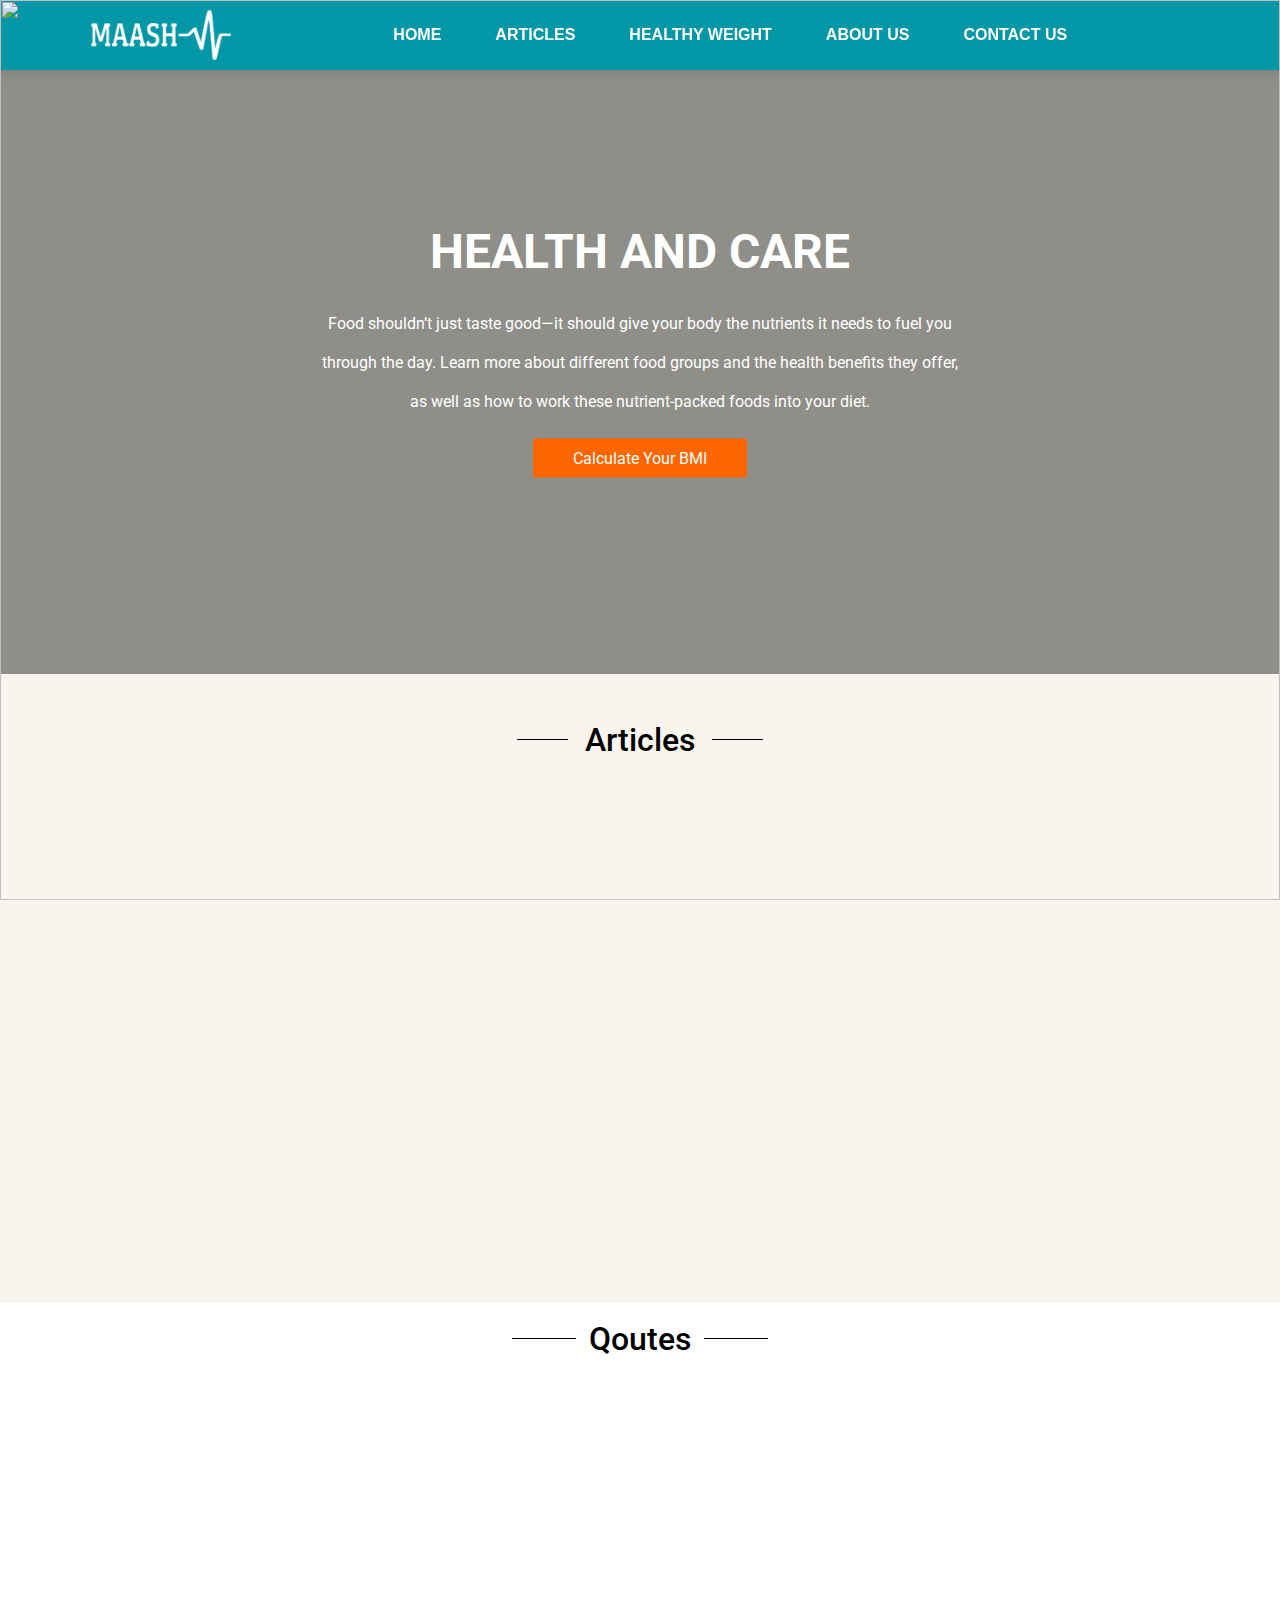
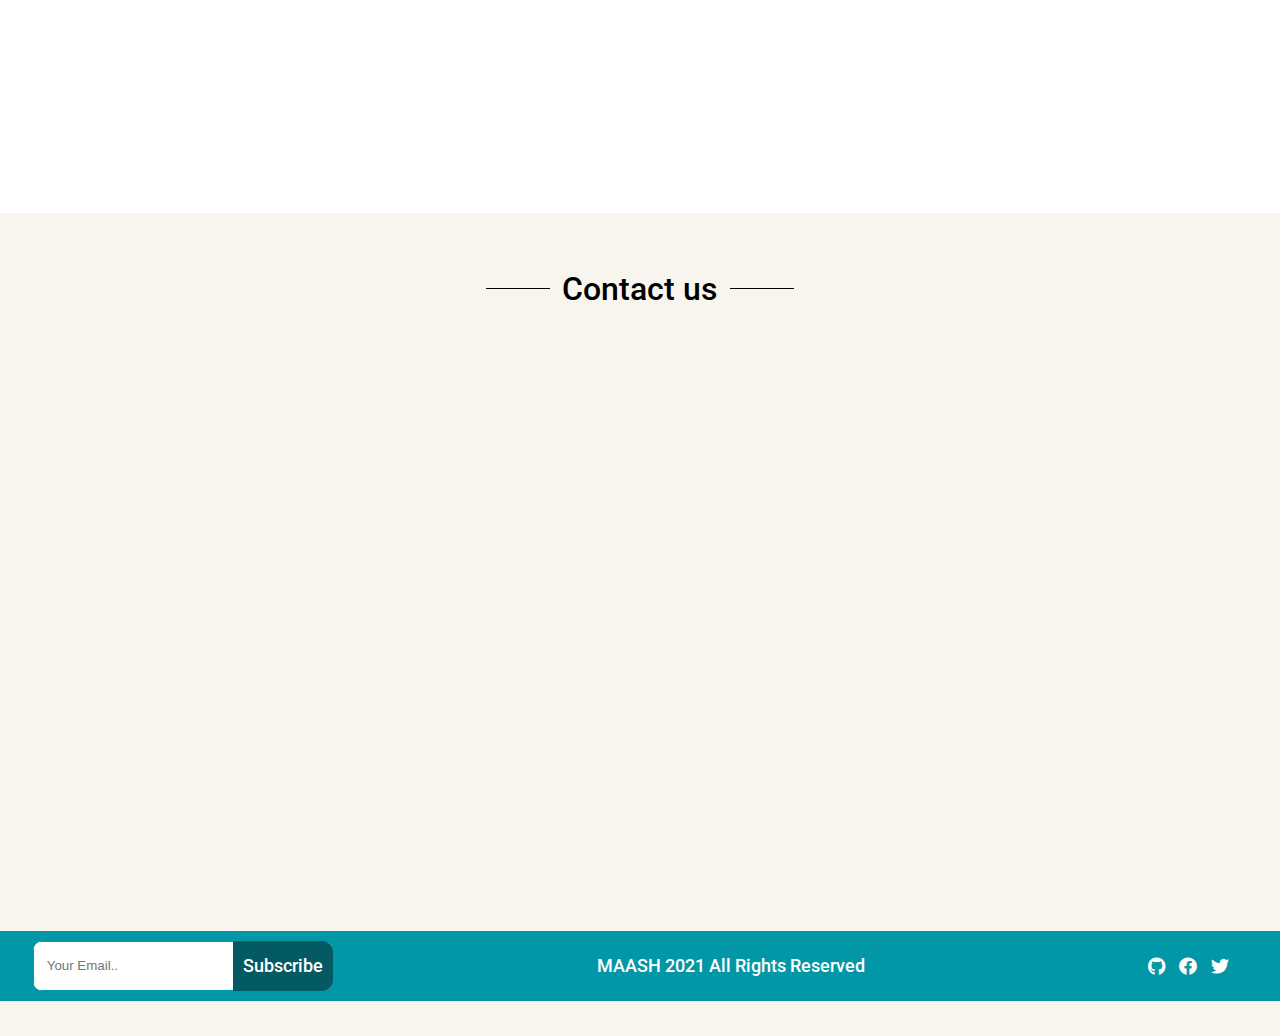
==== commit 01d1c5c2: "centering second row cards in about us" ====
--- a/index.html
+++ b/index.html
@@ -5,6 +5,7 @@
   <meta charset="UTF-8">
   <meta name="viewport" content="width=device-width, initial-scale=1.0">
   <title>Home</title>
+  <link rel="icon" href="assets/logo1.png">
   <link rel="stylesheet" href="css/scrollEffect.css">
   <link rel="stylesheet" href="css/dropdown.css">
   <link rel="stylesheet" href="css/AboutCards.css">
@@ -190,11 +191,10 @@
           <div class="row-contact">
             <div class="col-md-12">
               <div class="site-heading-main">
-                <h2>Call us <span>On</span></h2>
-                <h4>+ 962 0790 910 041</h4>
-                <h2><span>E-mail</span></h2>
-                <h3>MAASH@example.com</h3>
-              </div>
+                <h2>Reach us</h2>
+                <div class="line-detail"><div class="social-back"><i class="fas fa-phone" style="font-size: 13px; margin: 4px;"></i></div><h5 class="contact-text-details">+ 962 0790 910 041</h5>
+              </div><br><div class="line-detail"><div class="social-back"><i class="far fa-envelope" style="font-size: 14px; font-weight: 600; margin: 4px;"></i></div><h5 class="contact-text-details">MAASH@example.com</h5>
+            </div></div>
             </div>
           </div>
         </div>
@@ -204,12 +204,12 @@
 
           <form>
             <label for="fname">First Name</label>
-            <input type="text" id="fname" name="firstname" class="input-contact" placeholder="Your name.." required>
+            <input type="text" id="fname" name="firstname" class="input-contact" placeholder="Your name.." >
             <label for="lname">Last Name</label>
-            <input type="text" id="lname" name="lastname" class="input-contact" placeholder="Your last name.." required>
+            <input type="text" id="lname" name="lastname" class="input-contact" placeholder="Your last name.." >
             <label for="subject">Subject</label>
             <textarea id="subject" name="subject" class="input-contact" placeholder="Write something.."
-              style="height:200px" required></textarea>
+              style="height:200px" ></textarea>
             <input type="submit" id="sendMessage" value="Submit" class="confirm">
             <!-- The Modal -->
             <div id="myModal" class="modal">
@@ -251,4 +251,4 @@
 
 </body>
 
-</html>+</html>
--- a/css/AboutCards.css
+++ b/css/AboutCards.css
@@ -135,10 +135,11 @@
 .card-container-text
 {
   display: block;
-  color: #000000;
+  color: #fd9800;
   line-height: 1.5em;
   height: 55px;
   overflow-y: hidden;
+font-weight: 500;
 }
 
 .card-container-icons
@@ -186,4 +187,39 @@
 {
   margin-top: 20px;
   float: left;
+}
+.motasem{
+
+}
+
+.afnan{
+  width: 100%;
+  height: 100%;
+  object-fit: cover;
+
+  
+
+}
+
+.shatha{
+width: 100%;
+height: 120%;
+object-fit: contain;
+background-color: #007cce;
+
+  
+}
+
+.fa-instagram:hover{
+  color: #0297a6;
+}
+.fa-linkedin:hover{
+  color: #0297a6;
+}
+.fa-github:hover{
+  color: #0297a6;
+}
+.center-shatha-afnan
+{
+  transform: translate(58%, 0%);
 }--- a/css/style.css
+++ b/css/style.css
@@ -203,7 +203,7 @@
 
 .hero-text a
 {
-    font-weight: 600;
+    font-weight: 400;
     color: #ffffff;
     background-color: #ff6600;
     border-radius: 3px 3px 3px 3px;
@@ -214,6 +214,10 @@
     text-decoration: none;
 }
 
+.hero-text a:hover{
+ color: #ff6600;
+	 background-color:#ffffff;
+}
 /* Articles Section  */
 
 #articles
@@ -514,4 +518,26 @@
 	     -o-transition: transform 1s ease 0s ;
 	        transition: transform 1s ease 0s ;
 }
-  +  
+.social-back
+{
+    width: 50px;
+                height: 50px;
+                padding: 5px;
+                border-radius: 50%;
+                display: inline;
+                color: white;
+                background-color: #0297a6;
+}
+
+.contact-text-details
+{
+    display: inline;
+    margin-left: 7px;
+}
+
+.line-detail
+{
+    
+    padding: 10px;
+}